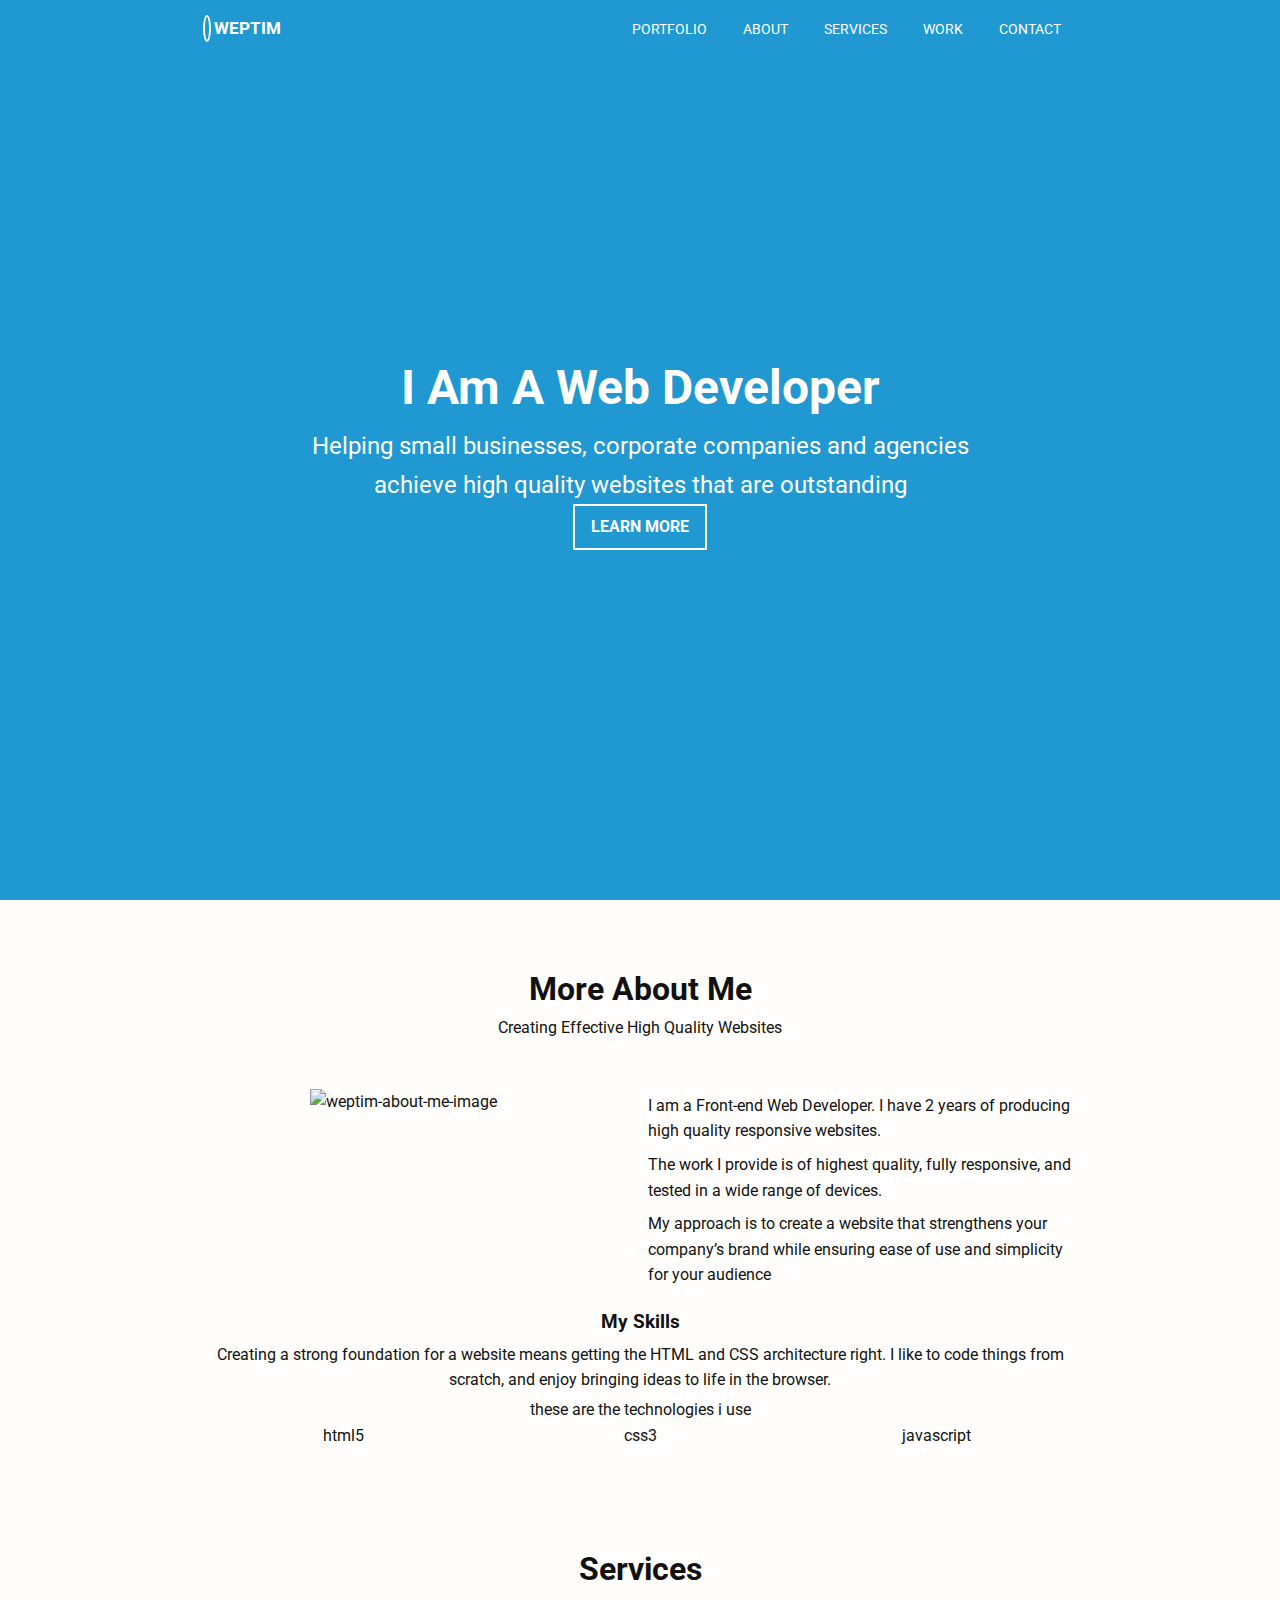
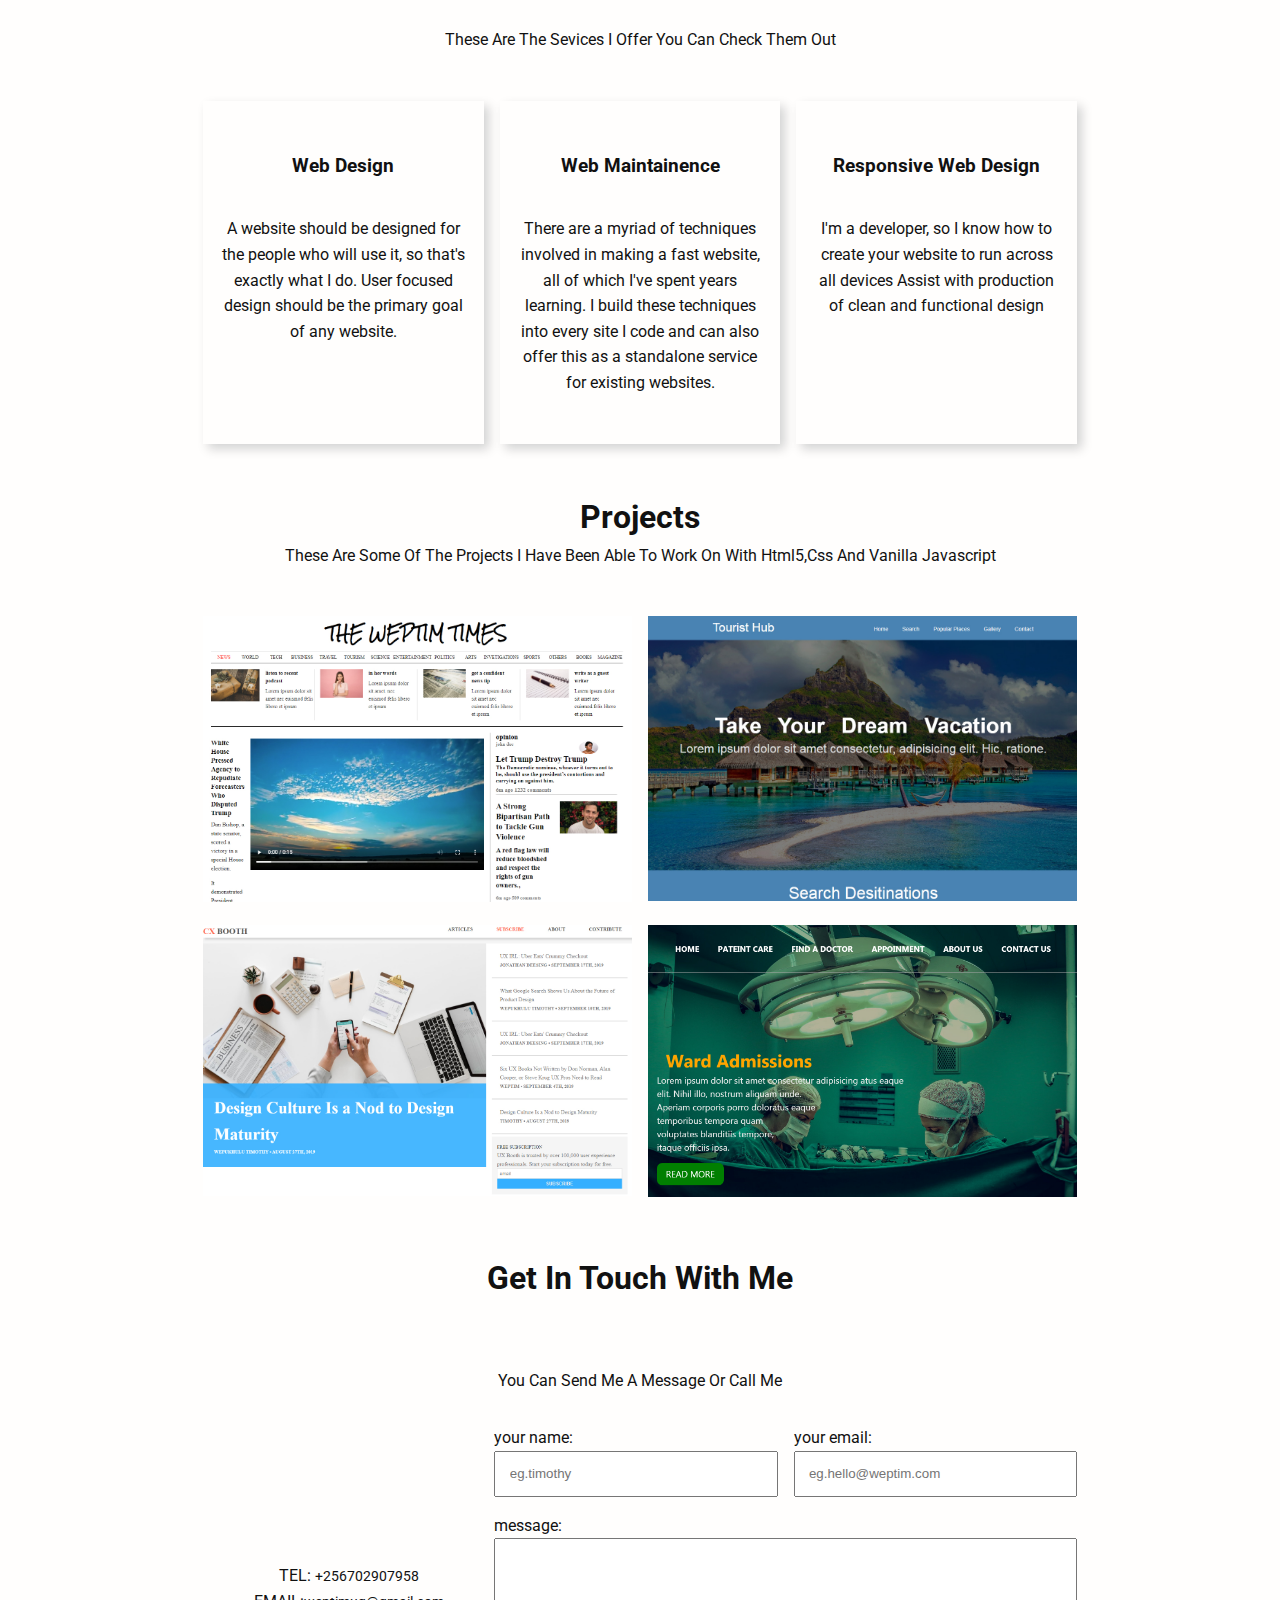
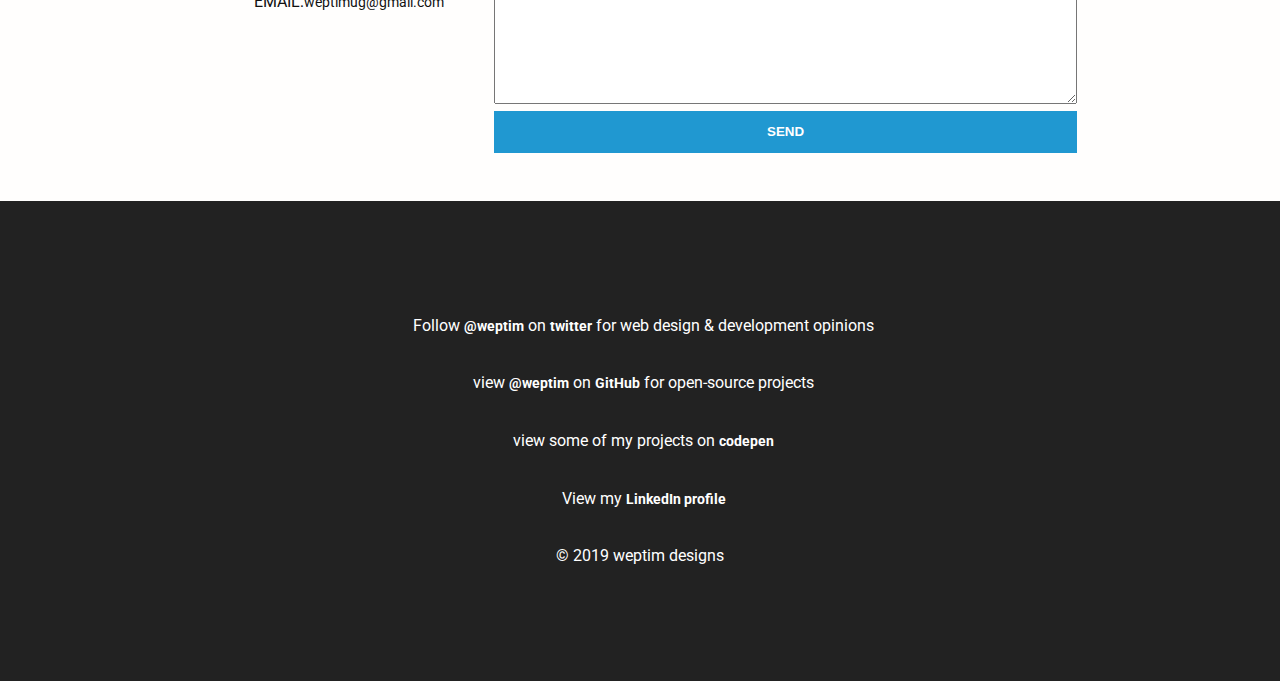
==== index.html @ dc194ba0 "Update index.html" ====
<!DOCTYPE html>
<html lang="en">
<head>
 <title>portfolio | weptim-Web Developer</title>
  <meta name="description" content="weptim is here to make your business grow by building for you an effective website"/>
  <meta name="keywords" content="frontend web developer,web design,web maintainence,responsive design,web designer in mbale"/>
  <meta charset="utf-8">
  <meta name="viewport" content="width=device-width, initial-scale=1, shrink-to-fit=no">
  <meta http-equiv="X-UA-Compatible" content="IE=edge"/>
<!-- font awesome -->
 <script src="https://kit.fontawesome.com/bcb93d6703.js" crossorigin="anonymous"></script>
<!-- css -->
<link rel="stylesheet" type="text/css" href="./css/style.css">
<!-- google fonts -->
<link href="https://fonts.googleapis.com/css?family=Poppins|Roboto&display=swap" rel="stylesheet">
<!-- favicon -->
	<link rel="shortcut icon" type="image/x-icon" href="/favicon.ico">
</head>
<body>
   <!-- navbar-->
<nav id="navbar">
	<div class="container">
<div class="logo">
	<a href="#showcase">
<h3><span class="logo-image"><i class="fas fa-code"></i></span><span class="h3">weptim</span></h3>
</a>
</div>
<span class="drop-down-menu" id="js-toggle-menu">
   <i class="fas fa-bars"></i>
</span>
<ul class="menu-list">
<li><a href="#showcase">portfolio</a></li>
<li><a href="#about">about</a></li>
<li><a href="#services">services</a></li>
<li><a href="#work">work</a></li>
<li><a href="#contact">contact</a></li>
</ul>
</div>
</nav>
<!-- header -->
<header id="showcase">
<h3>I Am A Web Developer</h3>
<p>Helping small businesses, corporate companies and agencies</p>
<p> achieve high quality websites that are outstanding</p>
<a href="#about" class="learn-more-btn btn">learn more</a>
</header>
<!-- about -->
<section id="about">
	<div class="container">
<div class="bleed title">
<h3> more about me </h3>
<p>creating effective high quality websites</p>
</div>
<article>
<img src="./images/testone.jpg" alt="weptim-about-me-image">
</article>
<article class="about-me-introduction">
<p class="lead"> I am a Front-end Web Developer. I have 2 years of producing high quality responsive websites.</p>
<p class="lead">The work I provide is of highest quality, fully responsive, and tested in a wide range of devices.</p>
<p class="lead">My approach is to create a website that strengthens your company’s brand while ensuring ease of use and simplicity for your audience</p>
</article>
<article class="about-me-skills-bleed bleed">
<h3>My Skills</h3>
<p class="lead">Creating a strong foundation for a website means getting the HTML and CSS architecture right. I like to code things from scratch, and enjoy bringing ideas to life in the browser.</p>
	<p>these are the technologies i use</p>
<div class="what-i-use">
		<div>
			<p>html5</p>
<i class="fab fa-html5 fa-2x" style="color:orange;"></i>
		</div>
		<div>
			<p>css3</p>
			<i class="fab fa-css3 fa-2x" style="color:#2098d1;"></i>
		</div>
		<div>
			<p>javascript</p>
			<i class="fab fa-js-square fa-2x" style="color:#F0DB4F;"></i>
		</div>	
</div>
	</article>
	</div>
</section>
<!-- services -->
<section id="services">
	<div class="container">
		<div class="bleed title">
<h3 class="bleed title">services</h3>
<p>these are the sevices i offer you can check them out</p>
</div>
<article class="webdesign">
<h3>web design</h3>
<i class="fas fa-desktop fa-5x icon"></i>
<div class="desc">
A website should be designed for the people who will use it, so that's exactly what I do. User focused design should be the primary goal of any website.
</div>
</article>
<article class="web-maintainence">
<h3>web maintainence</h3>
<i class="fas fa-edit fa-5x icon"></i>
<div class="desc"> There are a myriad of techniques involved in making a fast website, all of which I've spent years learning. I build these techniques into every site I code and can also offer this as a standalone service for existing websites.
</div>
</article>
<article class="responsive web design">
<h3>responsive web design</h3>
<i class="fas fa-mobile-alt fa-5x icon"></i>
<div class="desc">
I'm a developer, so I know how to create your website to run across all devices
Assist with production of clean and functional design
</div>
</article>
	</div>
</section>
<!-- projects -->
<section id="work">
	<div class="container">
		<div class="bleed title">
<h3>projects</h3>
<p>these are some of the projects i have been able to work on with html5,css and vanilla javascript</p>
</div>
<!-- project one -->
<article class="project-one">
<a href="https://codepen.io/weptim/full/mdbBEVB" target="_blank">
<img src="./images/projectthree.jpg" alt="project-one-image">
</a>
</article>
<!-- project two -->
<article class="project-two">
<a href="https://codepen.io/weptim/full/eQOyVN" target="_blank">
<img src="./images/projectwo.jpg" alt="project-two-image">
</a>
</article>
<!-- project three -->
<article class="project-three">
<a href="https://codepen.io/weptim/full/aboXvxz" target="_blank">
<img src="./images/projectfour.jpg" alt="project-one-image">
</a>
</article>
<!-- project four -->
<article class="project-four">
<a href="https://codepen.io/weptim/full/QZRZGM" target="_blank">
<img src="./images/project-image.jpg" alt="project-four-image">
</a>
</article>
	</div>
</section>
<!-- conact -->
<section id="contact">
	<div class="container">
<div class="contact-content bleed title">
<h3 class="title">get in touch with me</h3>
<p>you can send me a message or call me </p>
</div>
<div class="flex-in-the-middle">
	<div>
		<span><i class="fas fa-phone fa-2x"></i></span>
	<p>TEL: <a href="tel:+256702907958">+256702907958</a></p>
</div>
<div>
	<span><i class="far fa-envelope fa-2x"></i></span>
	<p>EMAIL:<a href="mailto:weptimug@gmail.com">weptimug@gmail.com</a></p>
</div>
	</div>
<form id="contact-form" action="POST" data-netlify="true">
	<div>
<label>your name:</label>
<input type="text" class="username" name="username" placeholder="eg.timothy" required>
</div>
<div>
<label>your email:</label>
<input type="email" class="useremail" name="email" placeholder="eg.hello@weptim.com" required>
</div>
<div class="bleed">
<label>message:</label>
<textarea name="message" id="msg" required></textarea>
	<p class="validateMsg"></p>
<input type="submit" value="send" class="btn">
</div>
</form>
	</div>
</section>
<!-- footer -->
<footer id="main-footer">
	<div class="container">

<div>
	<p><span> <a href="https://twitter.com/weptim" class="links" target="blank"><i class="fab fa-twitter fa-1x" style="margin-right:0.5em"></i></a></span>Follow <a href="https://twitter.com/weptim" class="links" target="blank">@weptim</a> on  <a href="https://twitter.com/weptim" class="links" target="blank">twitter</a> for web design & development opinions</p>
</div>
<div>
	<p> <span><a href="https://github.com/weptim" target="blank"><i class="fab fa-github fa-1x" style="margin-right:0.5em"></i></a></span>view <a href="https://github.com/weptim" target="blank">@weptim</a> on <a href="https://github.com/weptim" target="blank">GitHub</a> for open-source projects</p>
</div>
<div>
<p><span><a href="https://codepen.io/weptim" target="blank" class="links"><i class="	fab fa-codepen fa-1x" style="margin-right:0.5em"></i></a></span>view some of my projects on <a href="https://codepen.io/weptim" target="blank" class="links">codepen</a></p>
</div>
<div>
	<p><span><a href="https://ug.linkedin.com/in/wepukhulu-timothy-570289153" target="blank"><i class="fab fa-linkedin fa-1x" style="margin-right:0.5em"></i></a></span>View my <a href="https://ug.linkedin.com/in/wepukhulu-timothy-570289153" target="blank">LinkedIn profile</a></p>
</div>
<div class="copy-right">
	<p>&copy; 2019 weptim designs</p>
</div>

</div>
</footer>
<!-- javascript -->
<script>
	let showMenu = document.querySelector("#js-toggle-menu");
showMenu.addEventListener("click", runEvent);
function runEvent(){
	var menu = document.querySelector(".menu-list");
if (menu.style.display === "block") {
	menu.style.display = "none";
}else {
menu.style.display = "block";	
}
}
	//form 
	var form = document.querySelector("#contact-form");
	form.addEventListener("submit", validateForm);
	function validateForm(e){
		e.preventDefault;
		var name = document.querySelector(".username").value;
		var email = document.querySelector(".useremail").value;
		var msg = document.querySelector("#msg").value;
		var validateMsg = document.querySelector(".validateMsg");
		validateMsg.style.color = "red";
		if(name === "" || email === ""){
			validateMsg.textContent = "you can't leave this blank";
			return false;
		}else {
			validateMsg.style.display = "none";
			return true;
		}
	}
</script>
</body>
</html>
---- css/style.css ----
* {
margin:0;
padding:0;
box-sizing:border-box;
}
html {
	scroll-behavior: smooth;
}
body {
	color: #111;
	background-color: #FFFEFD;
	line-height: 1.6;
font-family: 'Roboto', sans-serif;
font-size:1em;
}
#navbar {
background:#2098d1;
color:#fff;
position: fixed;
width: 100%;
z-index: 1;
padding:1em;
overflow:hidden;
}
img {
	width: 100%;
	height: auto;
}
.lead {
	padding:0.25em 0em;
}
#about img {
display:block;
width:50%;
margin:auto;
}
ul {
list-style-type:none;
margin:0;
padding:0;
}
#navbar ul li a {
	color: #fff;
	text-transform: uppercase;
}
.learn-more-btn:hover {
	background:#f4f4f4;
	border:none;
	color:#111;
}
.about-me-skills-bleed{
	text-align:center;
}
.what-i-use {
		display: grid;
		grid-template-columns: 1fr 1fr 1fr;
		grid-gap: 1em 1em;
		text-align: center;
	}
.btn {
	background:#2098d1;
	color: #fff;
	display: inline-block;
	padding: 0.5em 1em;
}
.logo {
	cursor: pointer;
}
.logo a{
	color: #fff;
}
.flex-in-the-middle {
	display: flex;
	flex-direction: column;
	justify-content: center;
	align-items: center;
	text-align: center;
}
.logo .h3{
	font-size: 1em;
	text-transform: uppercase;
}
.bleed {
grid-column:1/-1;

}
.title {
	text-align: center;
	padding-bottom: 2em;
}
.title h3 {
	font-size: 2em;
	text-transform: capitalize;
}
input:focus {
	border:none;
	background:#eee;
}
textarea:focus {
	border:none;
	background:#eee;
}
.title p {
	font-size: 1em;
	text-transform: capitalize;
}
.logo-image {
border: 2px solid #fff;
padding: 2px;
border-radius: 50%;
margin-right: 3px;
}
a {
font-size: 0.89em;
color: #111;
text-decoration: none;

}
.drop-down-menu {
display:none;
position: absolute;
top:1em;
right: 1em;
cursor: pointer;
}
.menu-list {
	display: none;
	text-align: center; 
}
/* work */
#work {
	padding-top: 10em;
}
/* services */
#services article {
	box-shadow: 5px 5px 10px lightgrey;
	text-align:center;
	padding:2em 1em;
}
#services h3 {
text-transform:capitalize;
padding:1em 0;
}
.icon {
color:#2098d1;	
}
.desc {
padding:1em 0;		
}
/* contact */
#contact {
	padding:10em 0em;
}
#contact form {
	display: grid;
	grid-template-columns: 1fr 1fr;
	grid-gap: 1em 1em;
}
input {
width: 100%;
padding: 1em;
}
input:focus {
	outline: none;
}
textarea:focus {
	outline: none;
}
textarea {
	width: 100%;
	padding: 5em 0;
}
.btn {
	font-weight:bold;
	text-transform:uppercase;
	border: none;
}
/*showcase*/
#showcase {
	background:#2098d1;
	background-size:cover;
	background-position: center;
	background-repeat: no-repeat;
	width: 100%;
	height: 100vh;
	color: #fff;
	display: flex;
	flex-direction: column;
	justify-content: center;
	align-items: center;
}
/*about*/
#about {
	padding:4em 1em 1em 1em;
}
#about header {
	text-align: center;
}
.about-me-skills-bleed {
	grid-column: 1 / -1;
	padding:0;
}

#work .container{
display:grid;
grid-template-columns:1fr 1fr;
grid-gap:1em 1em;
}
	input[type="submit"]{
		padding: 1em 0;
		transition: 500ms background;
	}
	input[type="submit"]:hover{
		background: #03bafc;
	}
	/*footer */
	#main-footer a {
		color: #fff;
		font-weight: bold;
	}
#main-footer {
	background: #222;
	color: #fff;
	padding: 5em 1em;
	text-align:center;
}

	#main-footer h3 {
		text-transform: uppercase;
	}
	#main-footer div {
		padding: 1em 0;
	}
/*mobile devices*/
@media screen and (max-width:500px){
#work .container{
grid-template-columns:1fr;
}
.portfolio {
	text-align: center;
}
.portfolio p {
	display: none;
}
#contact form {
	grid-template-columns: 1fr;
}
.title h3{
	font-size: 1.5em;
}
#showcase .btn {
	margin: 1em 0;
}
	#showcase {
	background:#2098d1;
	background-size:cover;
	background-position: center;
	background-repeat: no-repeat;
	width: 100%;
	height: 100vh;
	color: #fff;
	display: flex;
	flex-direction: column;
	justify-content: center;
	align-items: center;
		
	}
}
@media screen and (max-width:320px){
	#showcase p {
		display:none;
	}	
}
/*tablets*/
@media screen and (max-width: 800px){
.menu-list {
display:none;
}
.drop-down-menu {
display:block;
}
/*mobile showcase */
#showcase {
height:50vh;
text-align: center;
}
#showcase .btn {
	border: 1px solid #fff;
}
/*mobile device about me */
}
#work {
grid-template-columns:1fr;
}
#work {
	padding:3em 1em 0em 1em;
}
/* services */
#services {
	padding:3em 1em 0em 1em;
}
#contact {
	padding:3em 1em 3em 1em;
}

/* desktop screens */
@media screen and (min-width:801px){
	#showcase h3 {
		font-size: 3em;
	}
	#showcase p {
		font-size: 1.5em;
	}
	.learn-more-btn {
		transition: background 500ms;
		font-size: 1em;
	text-transform: uppercase;
	border: 2px solid #fff;
	}		
	.container {
		max-width: 70%;
		margin:auto;
	}
	.logo {
		float:left;
	}
	.menu-list{
		float:right;
		display:block;
	}
	#about .container{	
		display:grid;
		grid-template-columns: 1fr 1fr;
		grid-gap: 1em;
		grid-column: 1 / -1;
	}
	.about-me-skills-bleed {
grid-column: 1 / -1;
	}

	#work .container {
		grid-template-columns: repeat(2,1fr);
	}
	.menu-list li {
		display: inline-block;
		padding:0em 1em;
	}
	#services .container {
		display:grid;
		grid-template-columns: repeat(3,1fr);
		grid-gap:1em 1em;
	}
	/* contact */
	#contact .container{
		display: grid;
		grid-template-columns: 1fr 2fr;
	}
	/* main-footer */
	
	
}
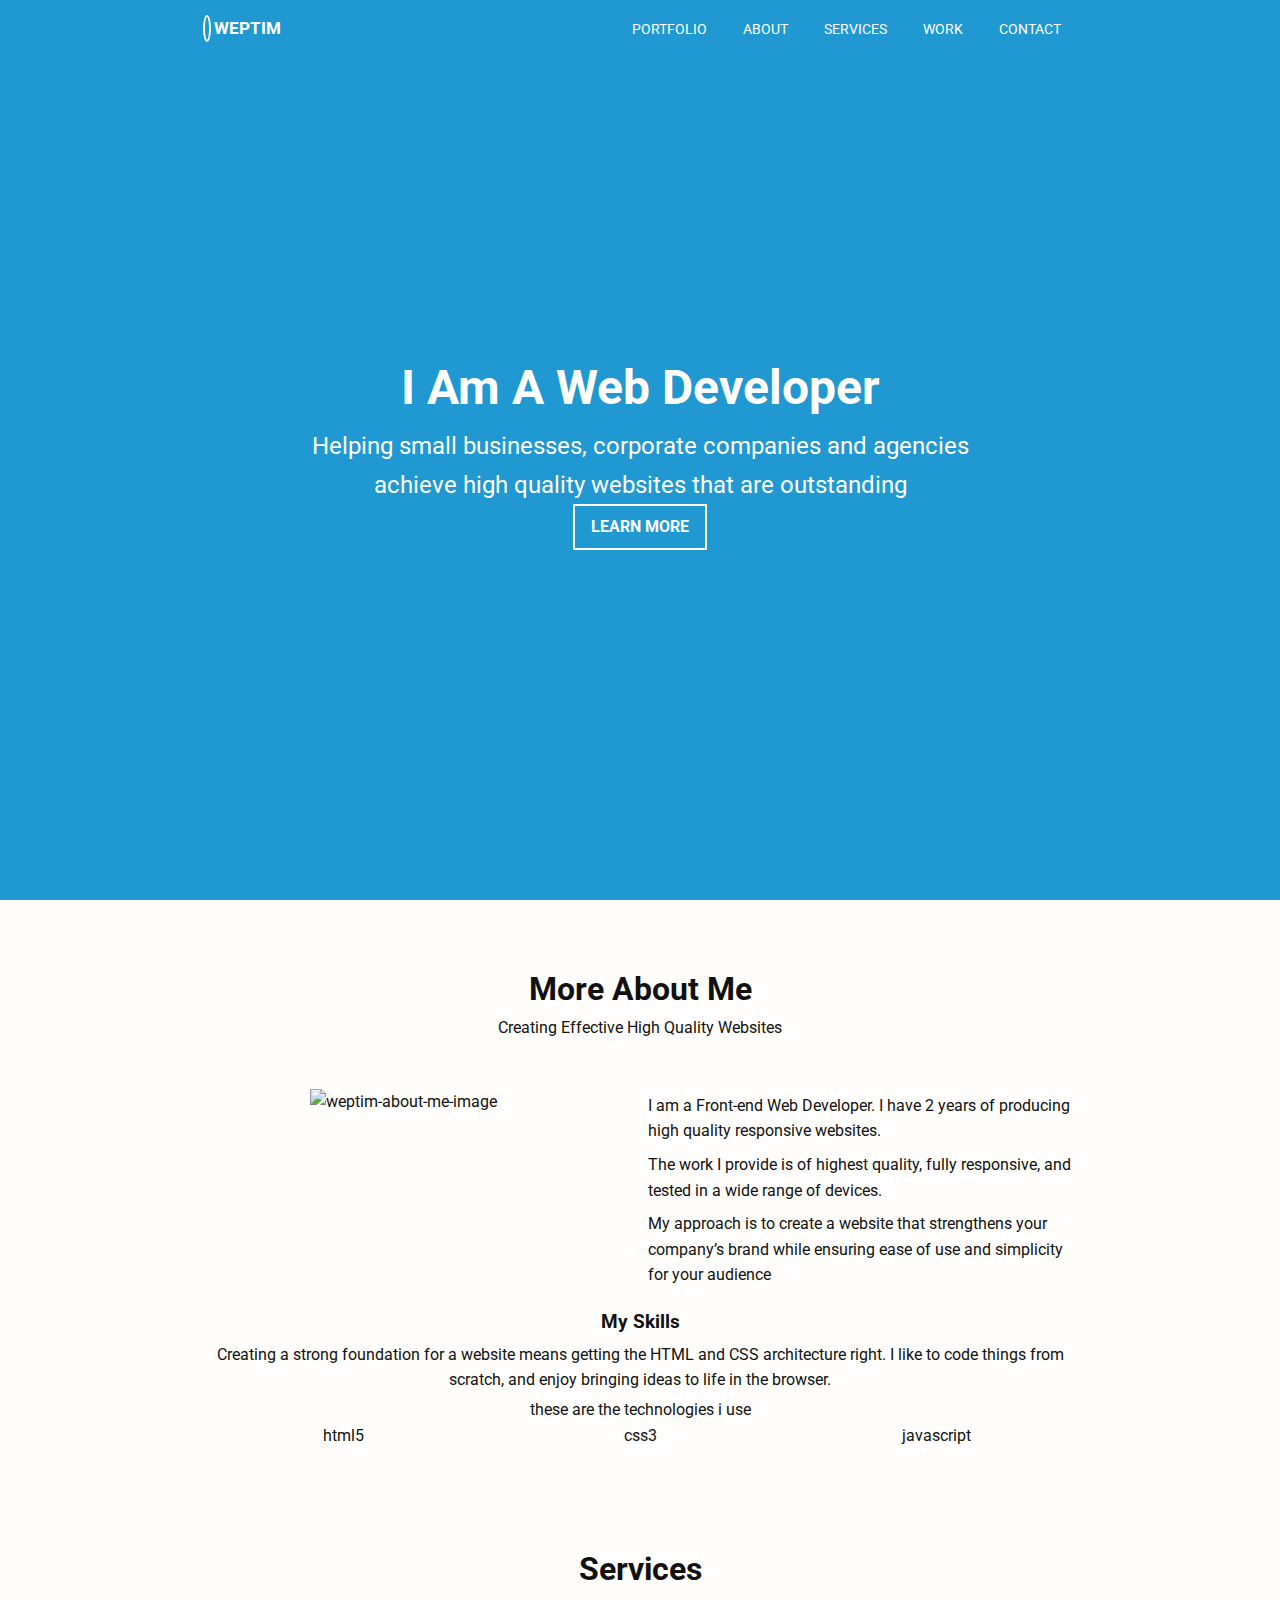
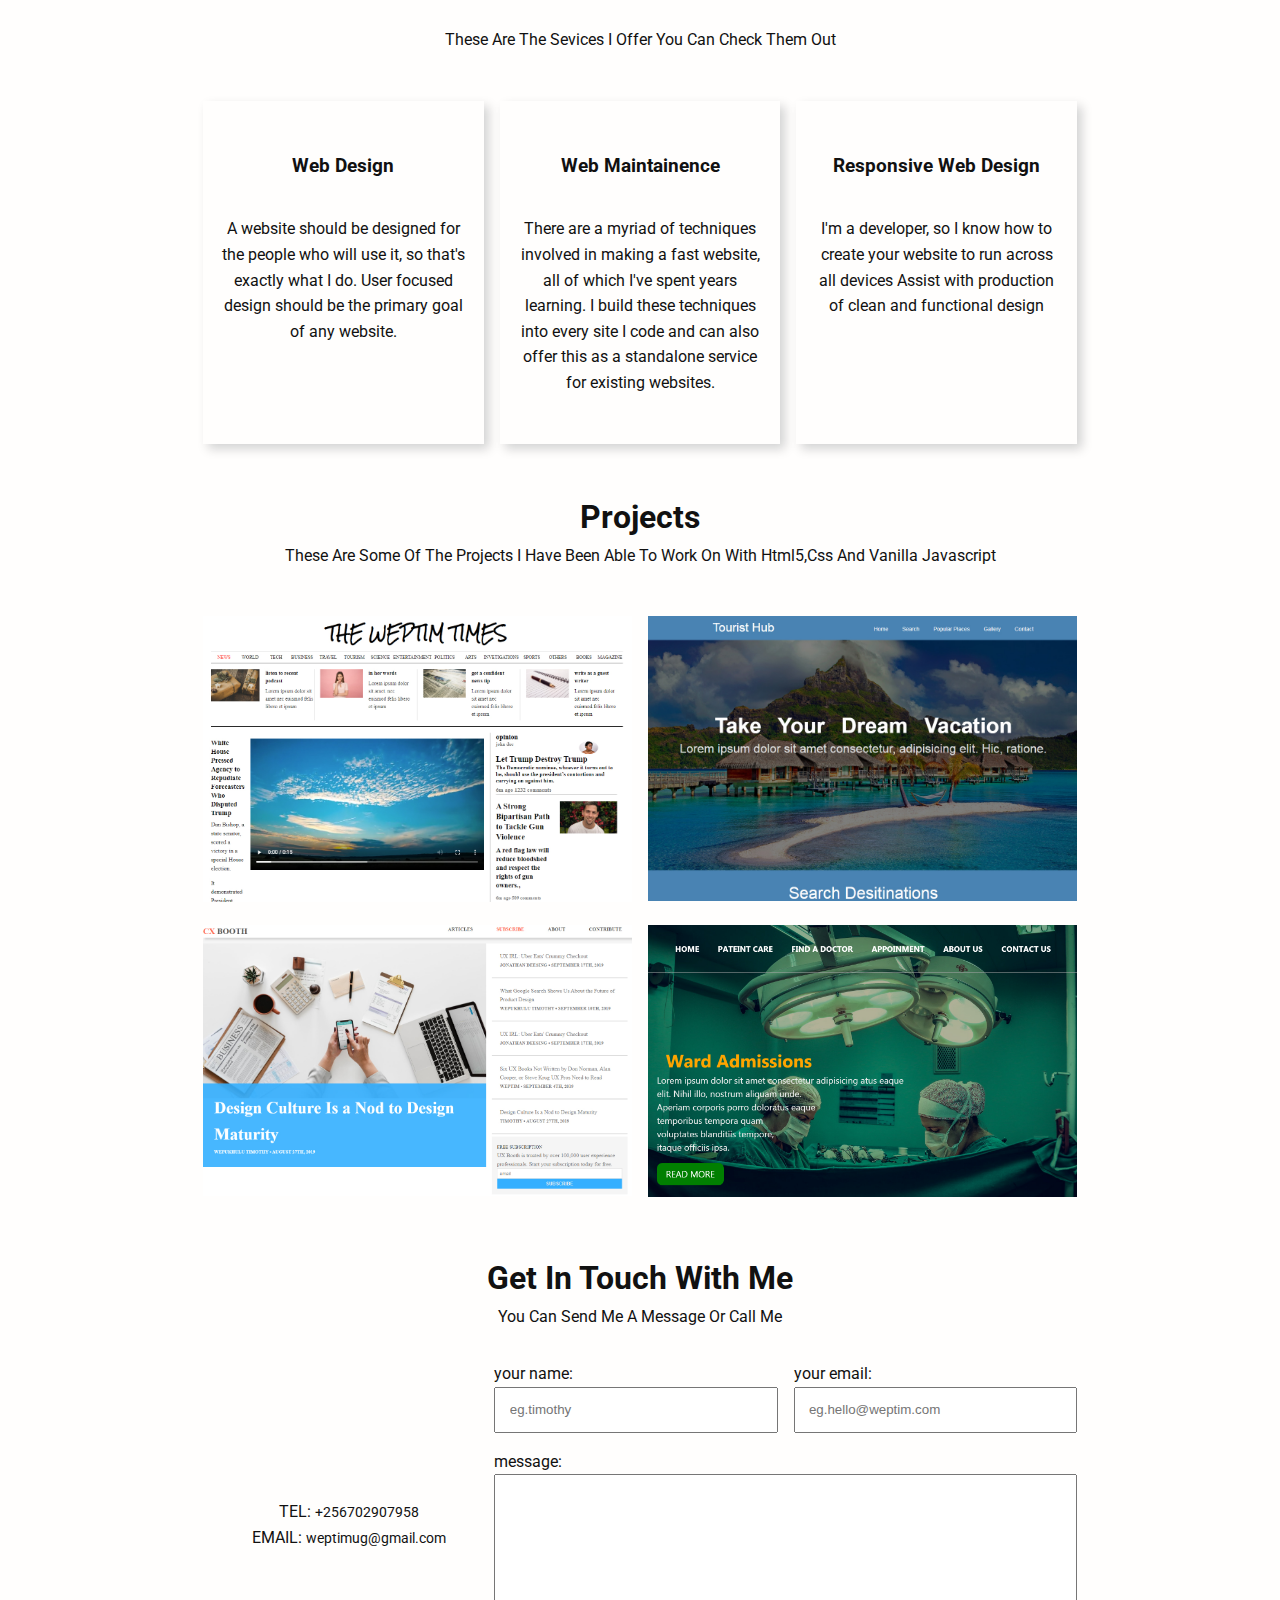
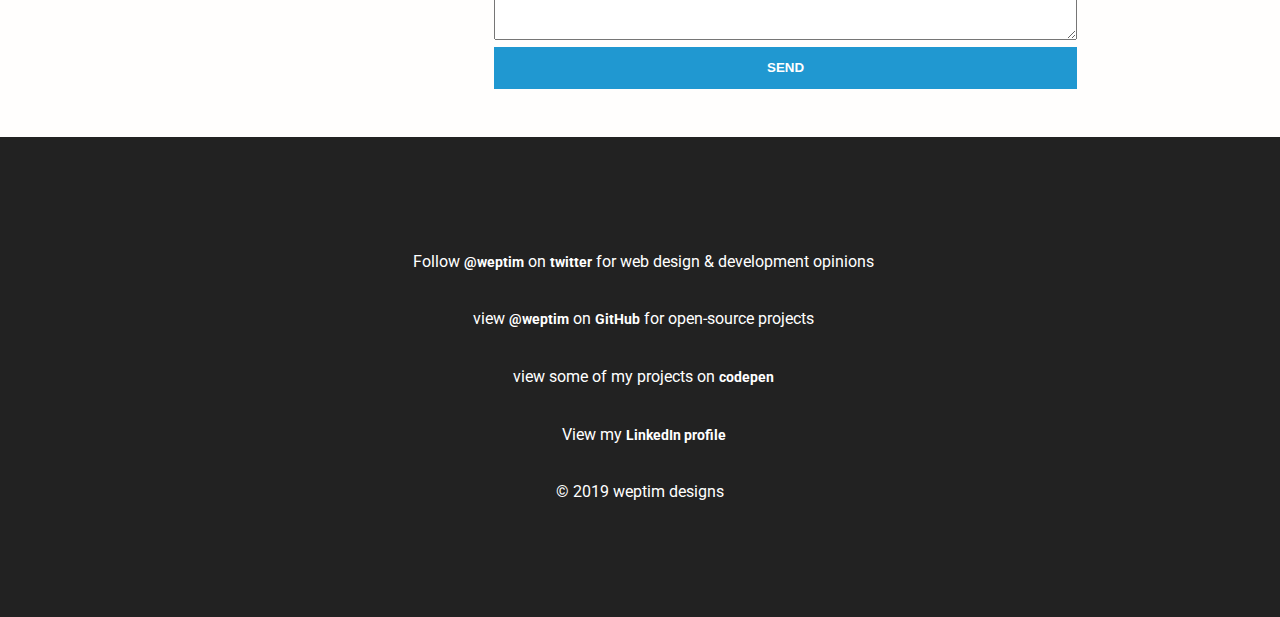
==== commit a4da4159: "Update index.html" ====
--- a/index.html
+++ b/index.html
@@ -1,10 +1,11 @@
 <!DOCTYPE html>
 <html lang="en">
 <head>
- <title>portfolio | weptim-Web Developer</title>
+ <title>portfolio | weptim Web Developer</title>
   <meta name="description" content="weptim is here to make your business grow by building for you an effective website"/>
   <meta name="keywords" content="frontend web developer,web design,web maintainence,responsive design,web designer in mbale"/>
   <meta charset="utf-8">
+	<meta name="author" content="wepukhulu timothy">
   <meta name="viewport" content="width=device-width, initial-scale=1, shrink-to-fit=no">
   <meta http-equiv="X-UA-Compatible" content="IE=edge"/>
 <!-- font awesome -->
@@ -84,7 +85,7 @@
 <section id="services">
 	<div class="container">
 		<div class="bleed title">
-<h3 class="bleed title">services</h3>
+<h3 class="bleed">services</h3>
 <p>these are the sevices i offer you can check them out</p>
 </div>
 <article class="webdesign">
@@ -147,7 +148,7 @@
 <section id="contact">
 	<div class="container">
 <div class="contact-content bleed title">
-<h3 class="title">get in touch with me</h3>
+<h3>get in touch with me</h3>
 <p>you can send me a message or call me </p>
 </div>
 <div class="flex-in-the-middle">
@@ -157,7 +158,7 @@
 </div>
 <div>
 	<span><i class="far fa-envelope fa-2x"></i></span>
-	<p>EMAIL:<a href="mailto:weptimug@gmail.com">weptimug@gmail.com</a></p>
+	<p>EMAIL: <a href="mailto:weptimug@gmail.com">weptimug@gmail.com</a></p>
 </div>
 	</div>
 <form id="contact-form" action="POST" data-netlify="true">
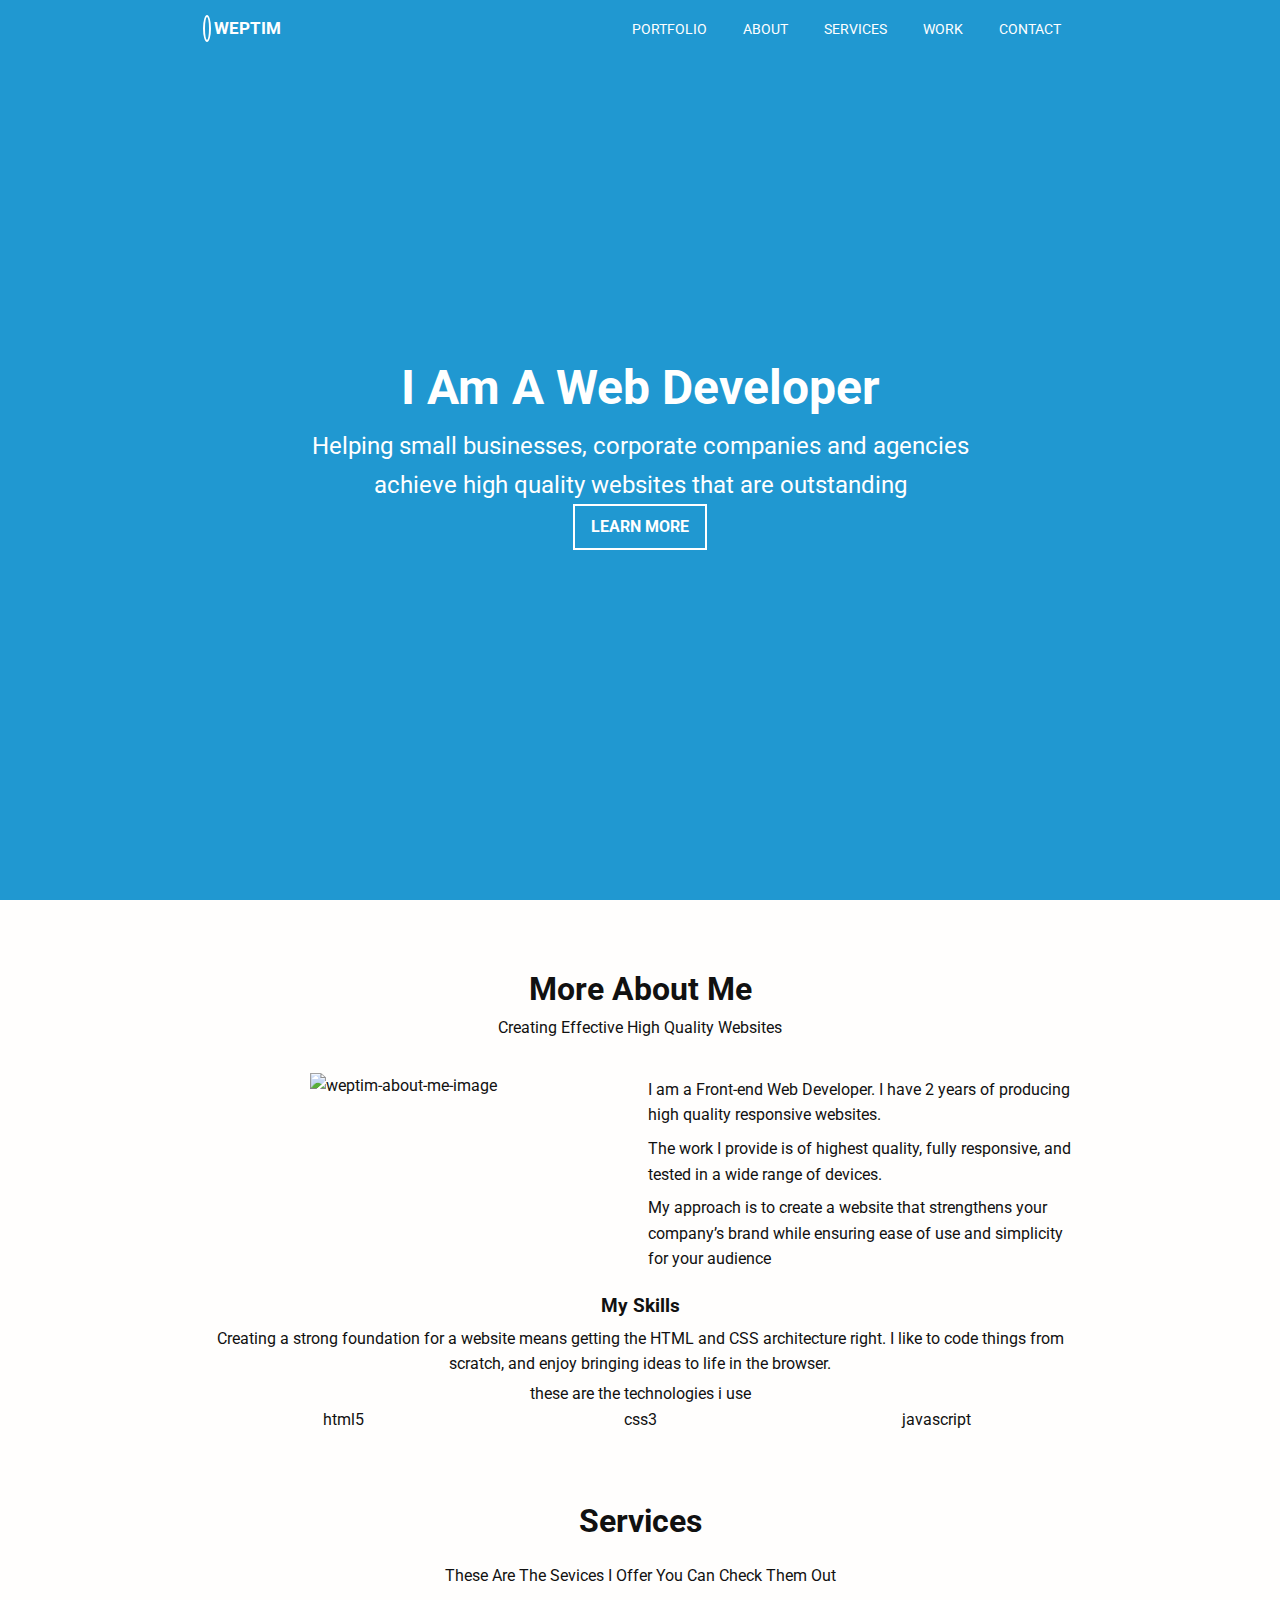
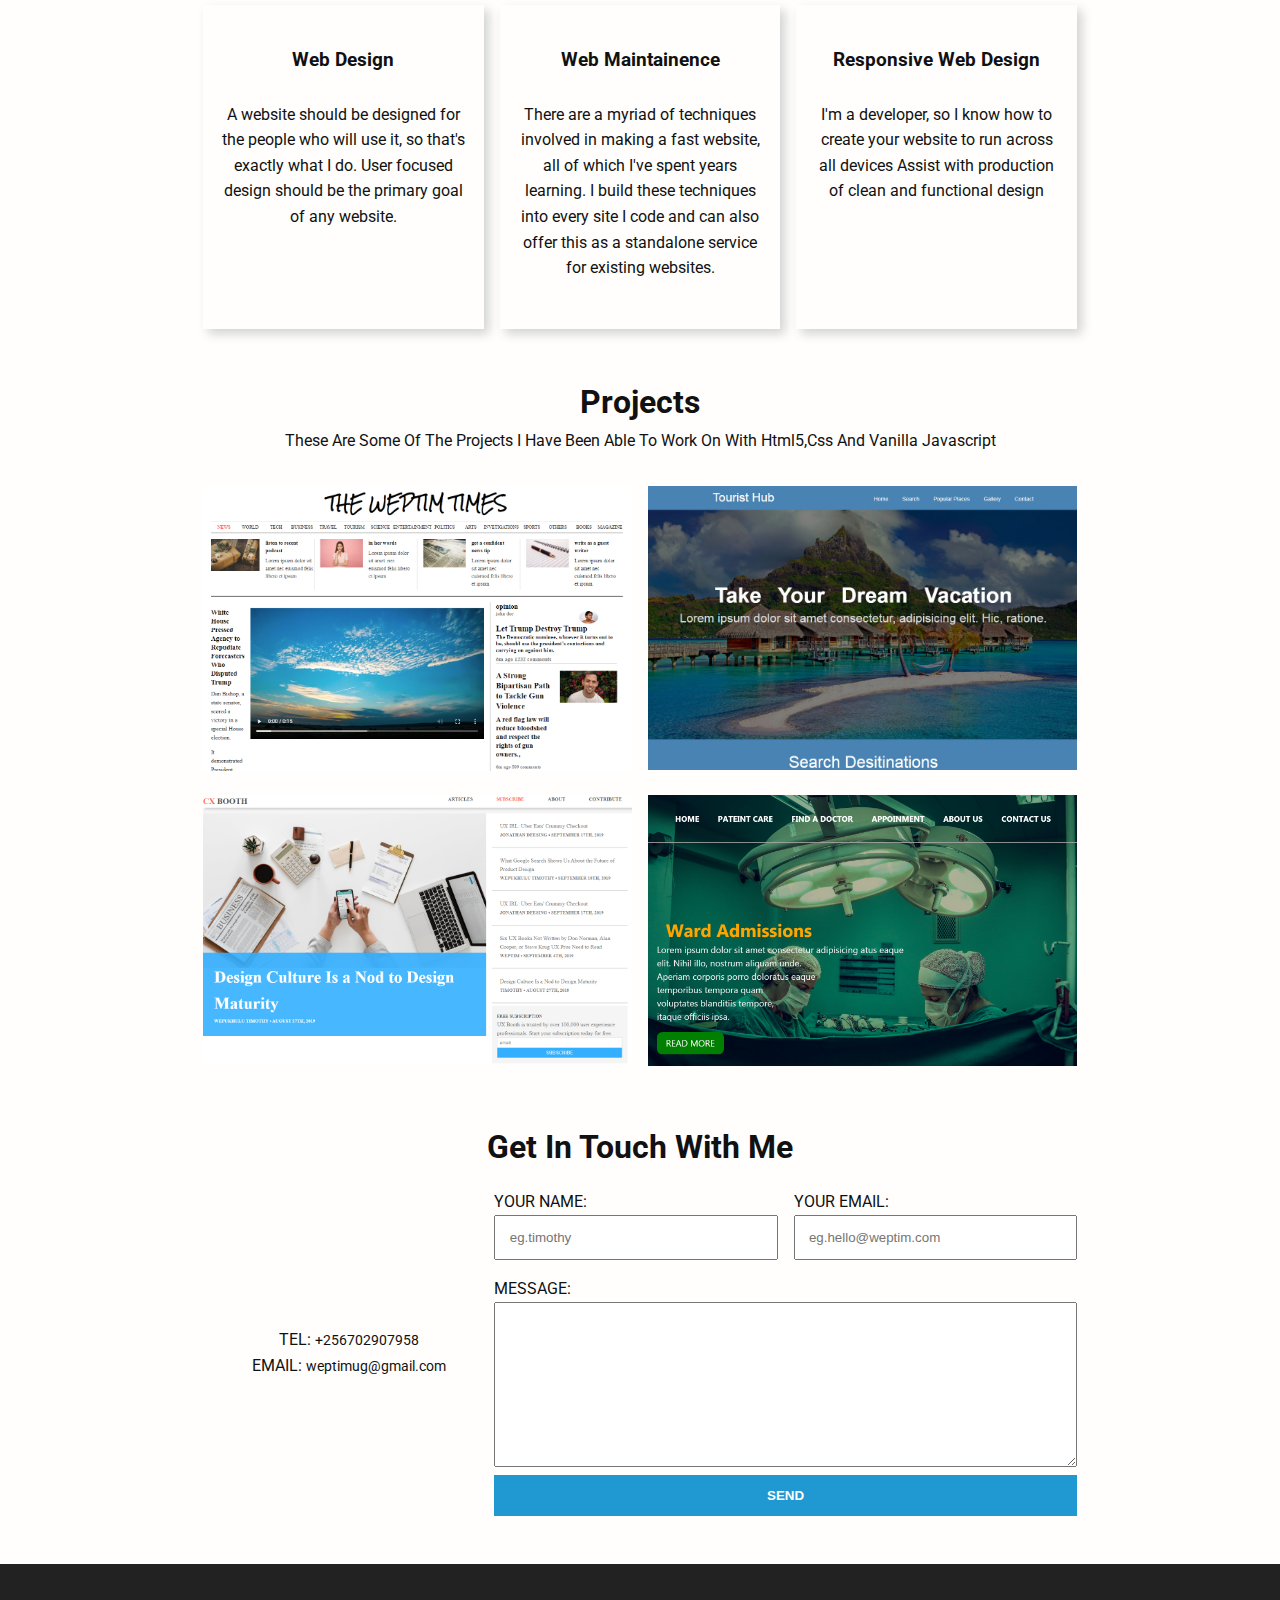
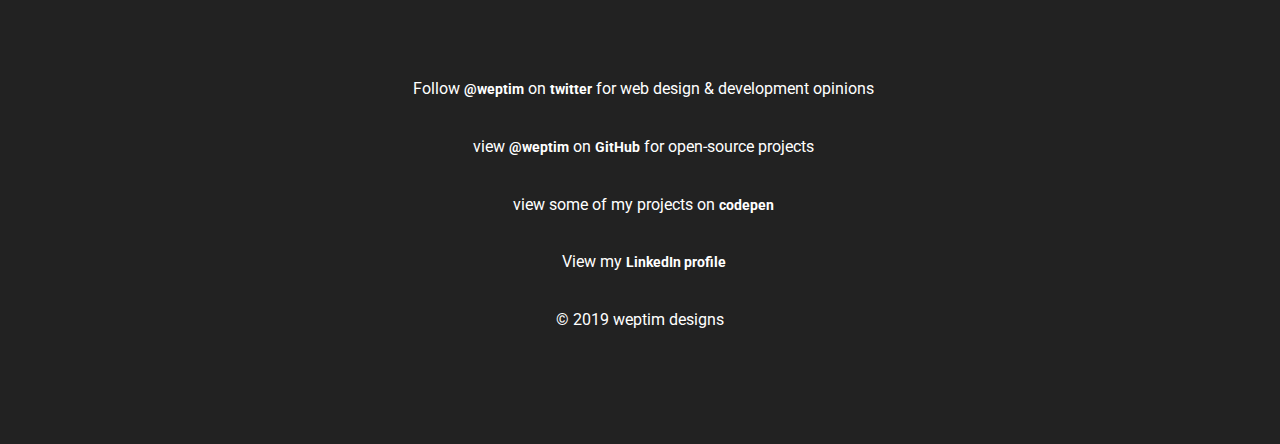
==== commit 1c74759d: "Update index.html" ====
--- a/index.html
+++ b/index.html
@@ -149,7 +149,6 @@
 	<div class="container">
 <div class="contact-content bleed title">
 <h3>get in touch with me</h3>
-<p>you can send me a message or call me </p>
 </div>
 <div class="flex-in-the-middle">
 	<div>
--- a/css/style.css
+++ b/css/style.css
@@ -86,7 +86,11 @@
 }
 .title {
 	text-align: center;
-	padding-bottom: 2em;
+	padding-bottom: 1em;
+}
+label {
+text-transform:uppercase;	
+	
 }
 .title h3 {
 	font-size: 2em;
@@ -137,9 +141,13 @@
 	text-align:center;
 	padding:2em 1em;
 }
+#services .title{
+padding:0;
+	margin:0;
+}
 #services h3 {
 text-transform:capitalize;
-padding:1em 0;
+padding:0.5em 0;
 }
 .icon {
 color:#2098d1;	
@@ -191,7 +199,10 @@
 }
 /*about*/
 #about {
-	padding:4em 1em 1em 1em;
+	padding-top:4em;
+	padding-bottom:0;
+	padding-right:1em;
+	padding-left:1em;
 }
 #about header {
 	text-align: center;
@@ -340,6 +351,7 @@
 
 	#work .container {
 		grid-template-columns: repeat(2,1fr);
+		grid-gap:1em 1em;
 	}
 	.menu-list li {
 		display: inline-block;
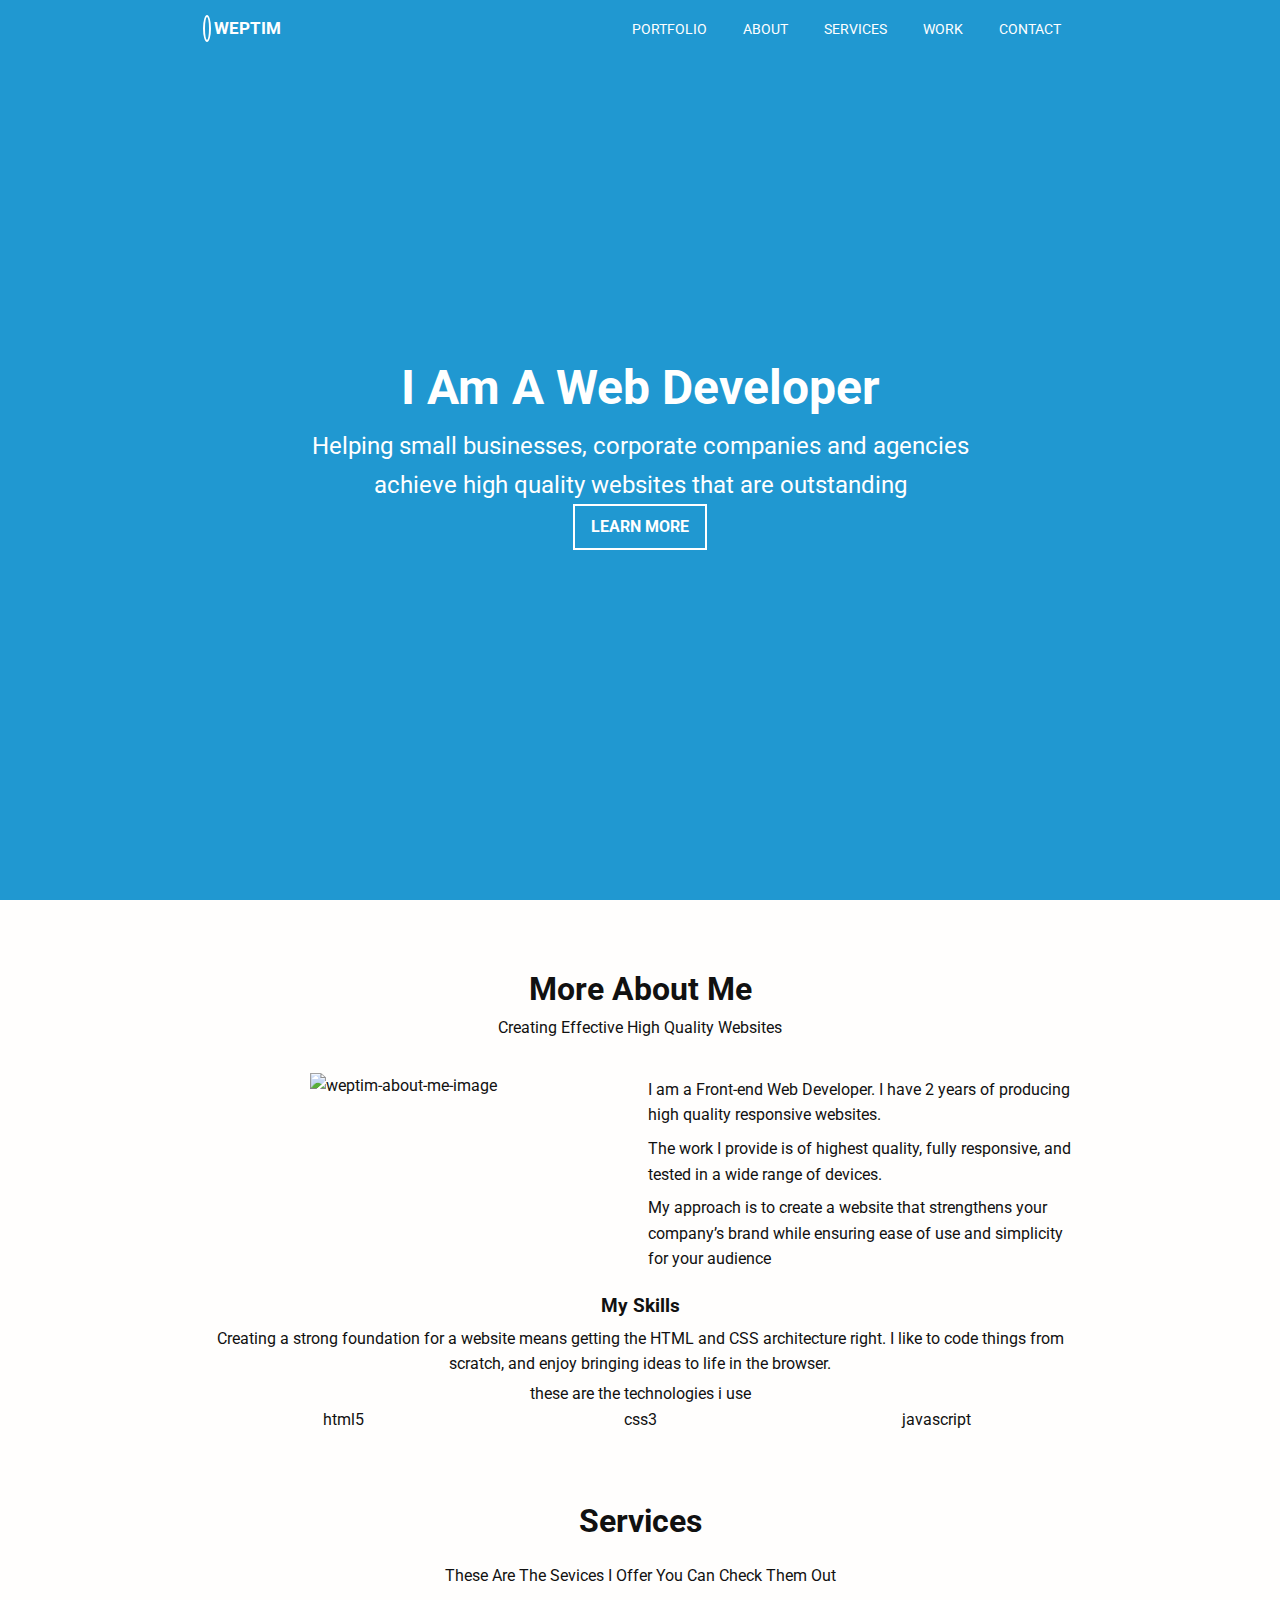
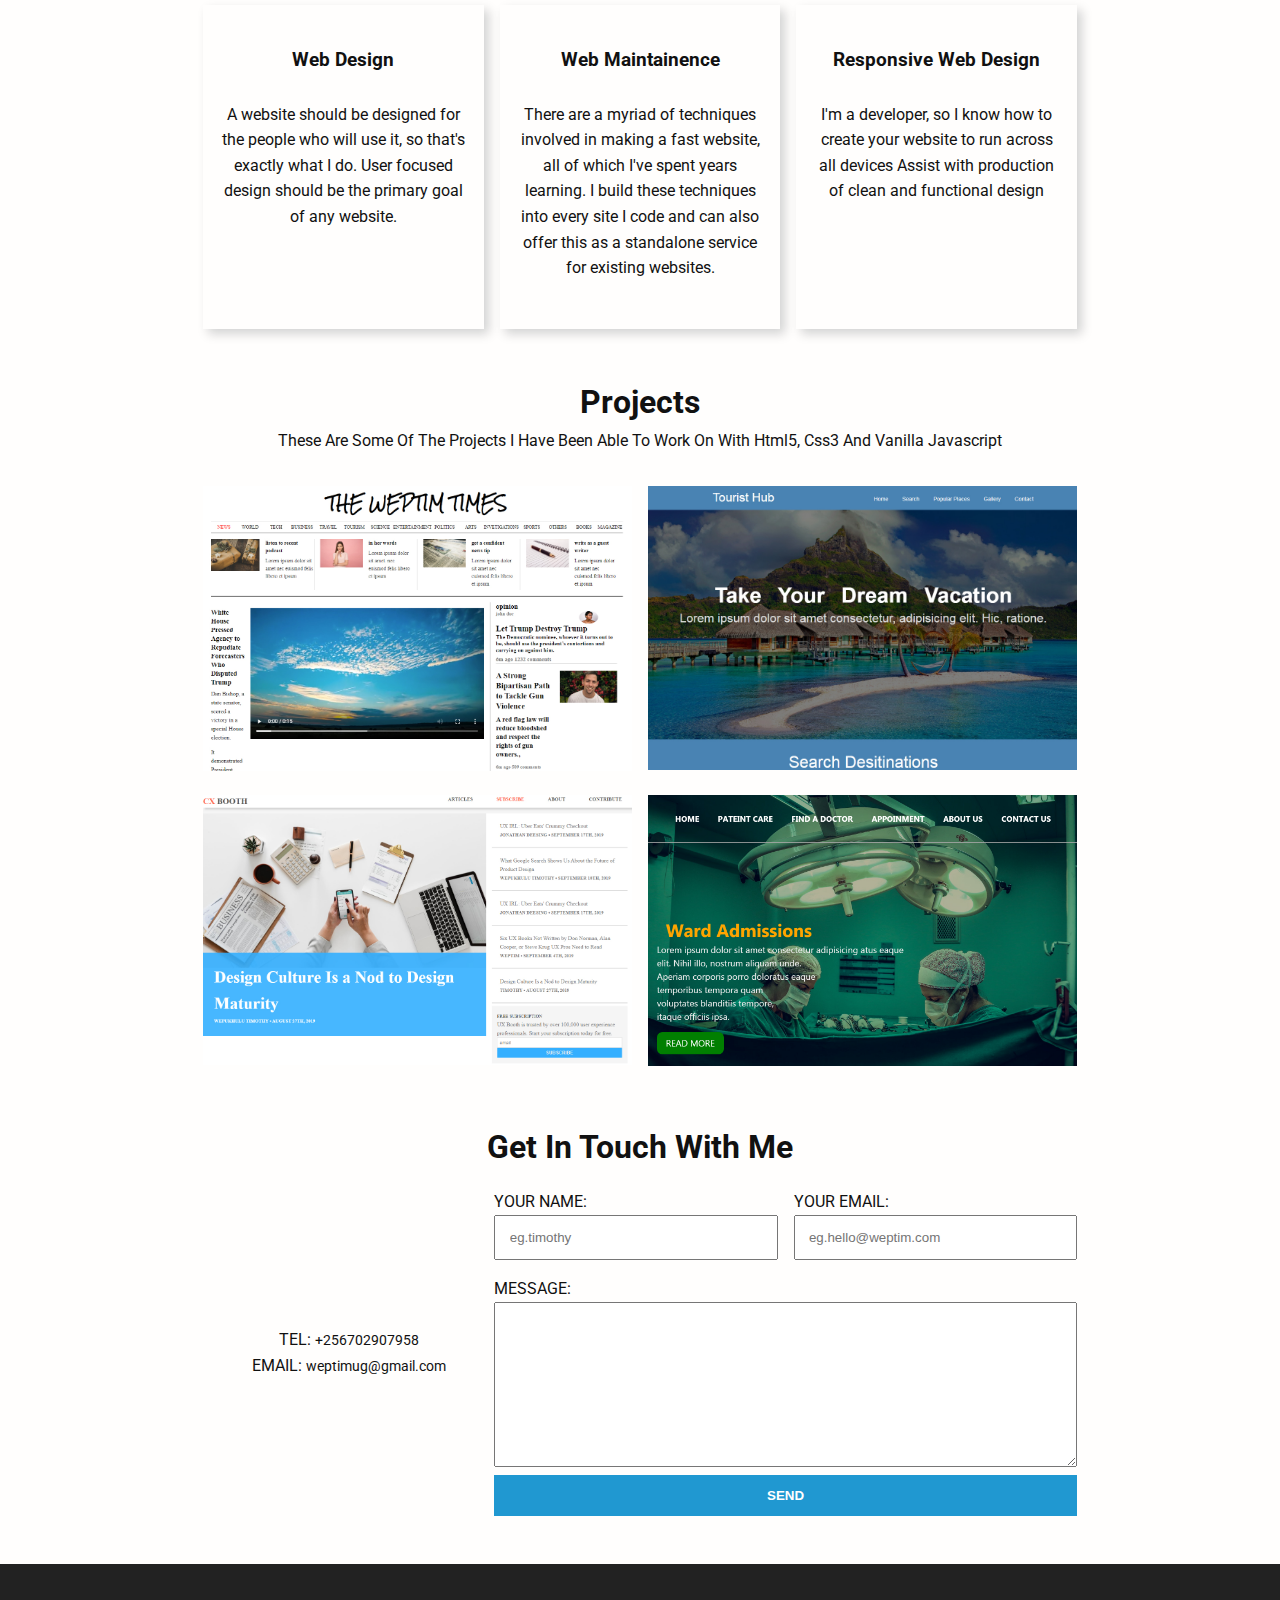
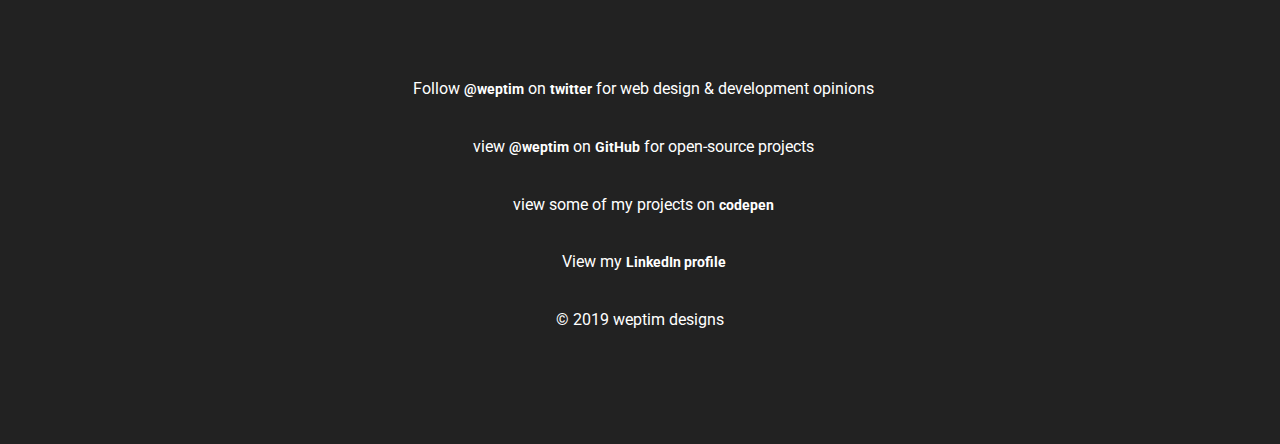
==== commit 6d41feea: "Update index.html" ====
--- a/index.html
+++ b/index.html
@@ -116,7 +116,7 @@
 	<div class="container">
 		<div class="bleed title">
 <h3>projects</h3>
-<p>these are some of the projects i have been able to work on with html5,css and vanilla javascript</p>
+<p>these are some of the projects i have been able to work on with html5, css3 and vanilla javascript</p>
 </div>
 <!-- project one -->
 <article class="project-one">
@@ -181,7 +181,6 @@
 <!-- footer -->
 <footer id="main-footer">
 	<div class="container">
-
 <div>
 	<p><span> <a href="https://twitter.com/weptim" class="links" target="blank"><i class="fab fa-twitter fa-1x" style="margin-right:0.5em"></i></a></span>Follow <a href="https://twitter.com/weptim" class="links" target="blank">@weptim</a> on  <a href="https://twitter.com/weptim" class="links" target="blank">twitter</a> for web design & development opinions</p>
 </div>
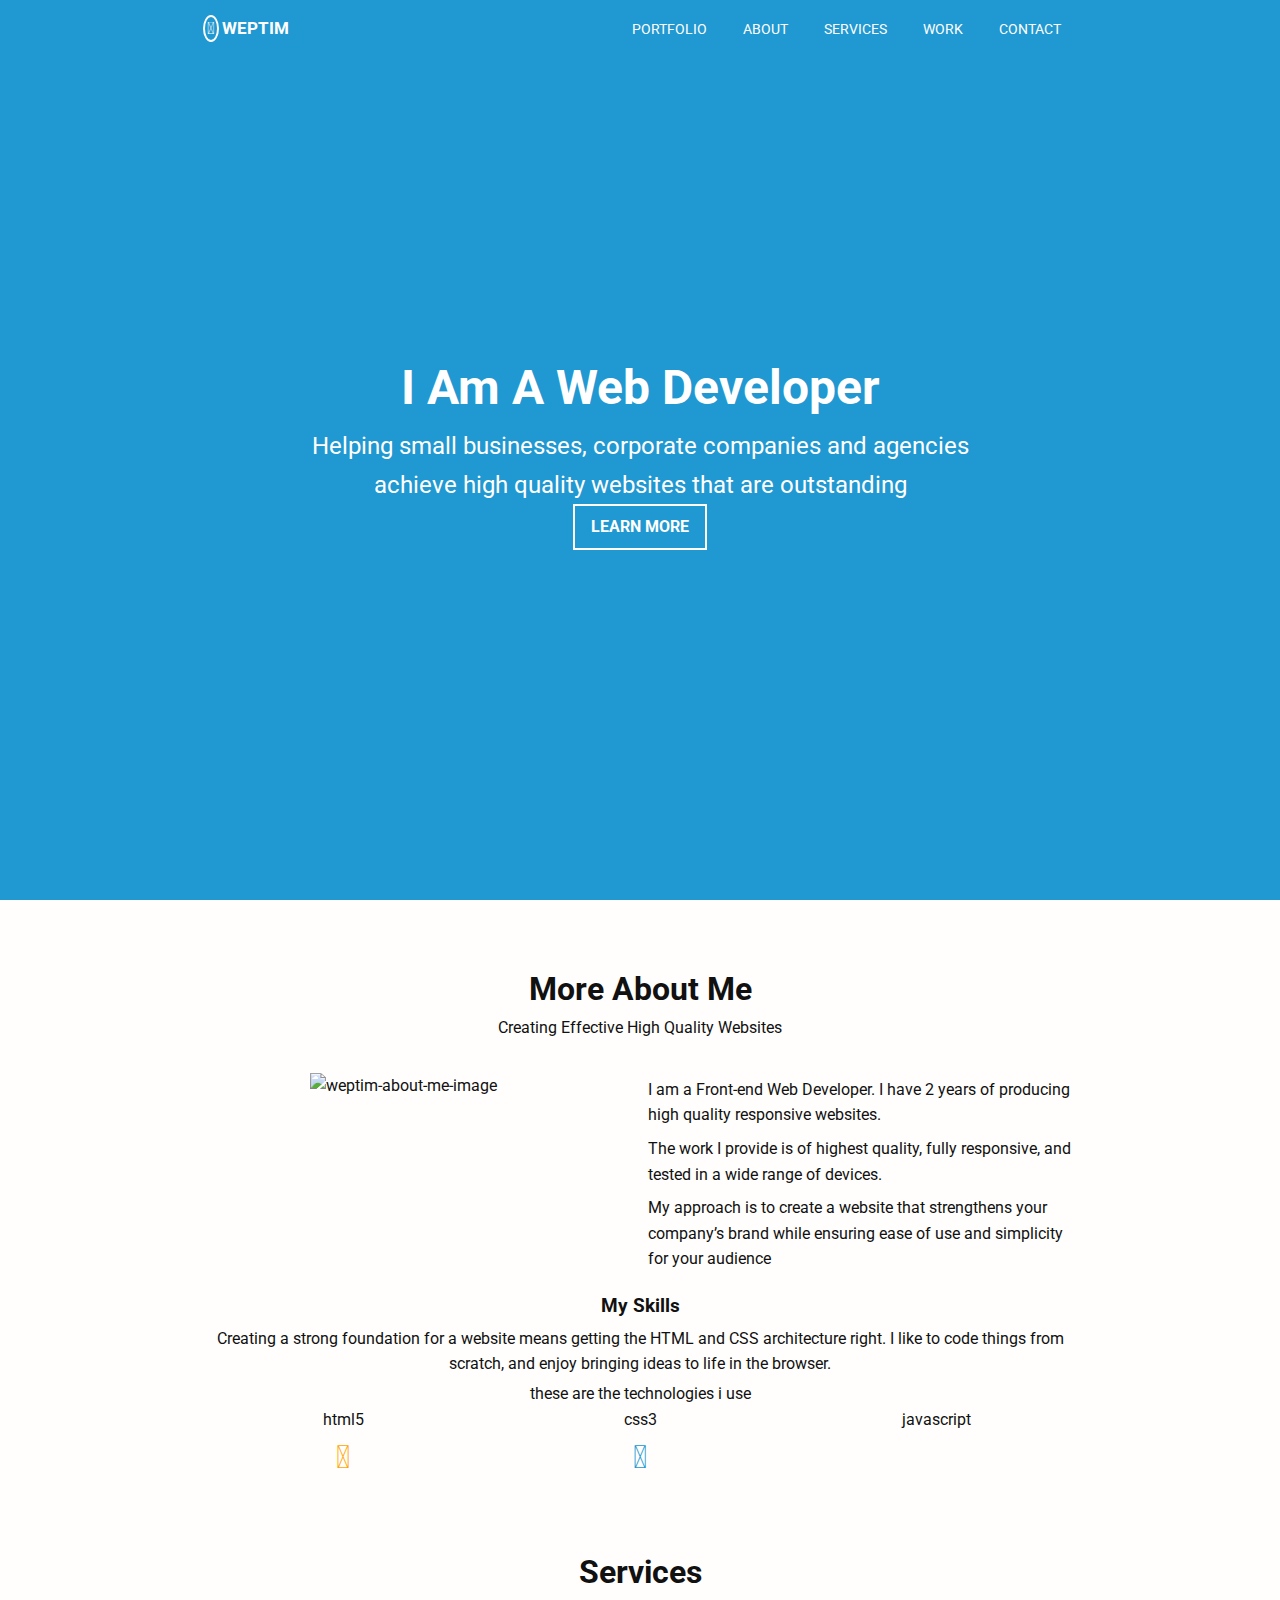
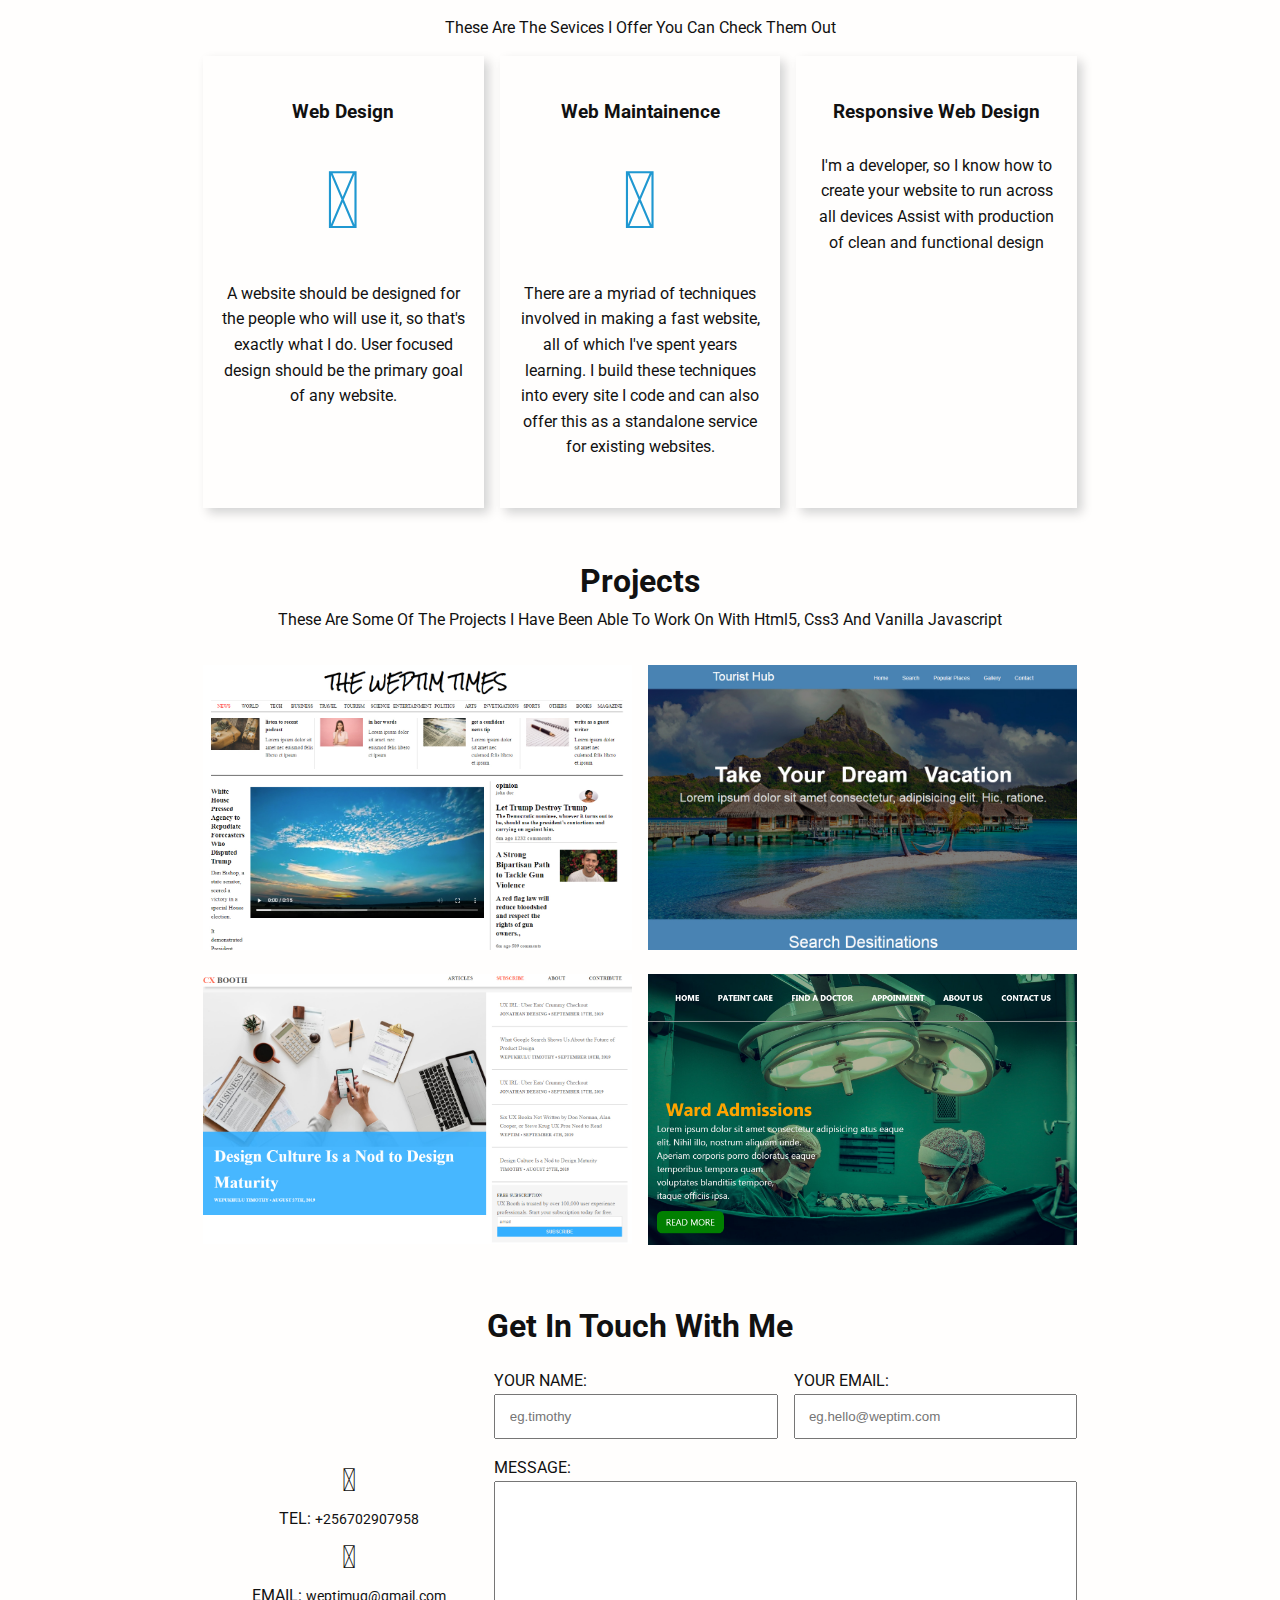
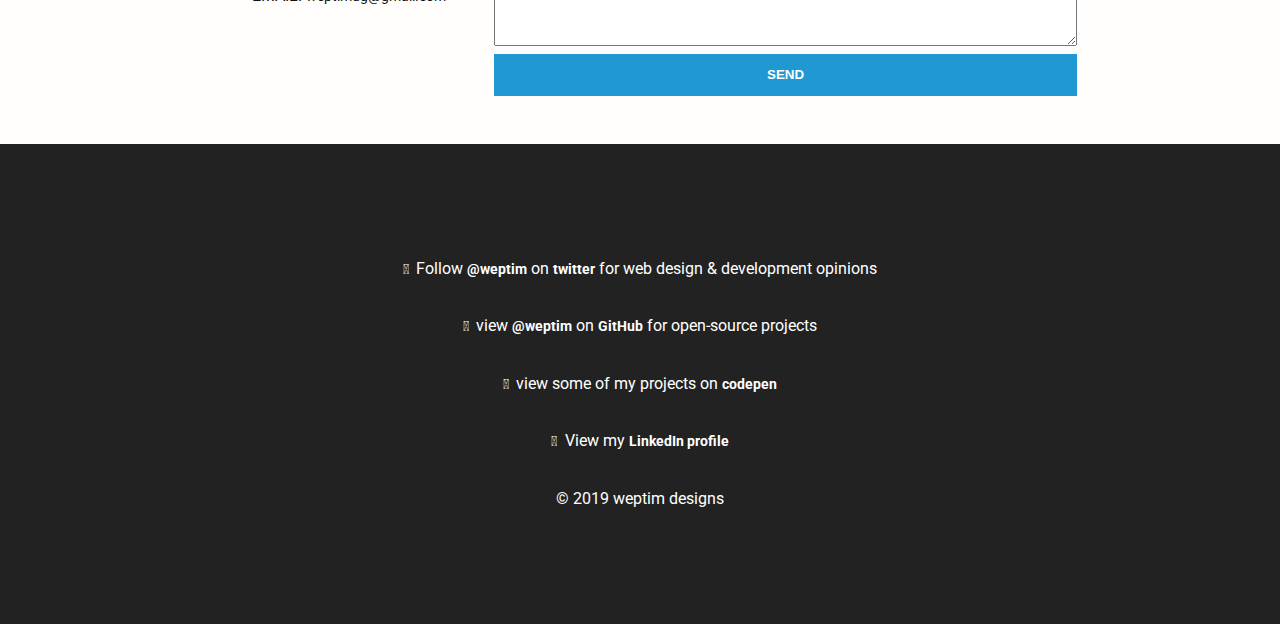
==== commit f8ff82f4: "Update index.html" ====
--- a/index.html
+++ b/index.html
@@ -9,7 +9,7 @@
   <meta name="viewport" content="width=device-width, initial-scale=1, shrink-to-fit=no">
   <meta http-equiv="X-UA-Compatible" content="IE=edge"/>
 <!-- font awesome -->
- <script src="https://kit.fontawesome.com/bcb93d6703.js" crossorigin="anonymous"></script>
+<link rel="stylesheet" href="https://maxcdn.bootstrapcdn.com/font-awesome/4.4.0/css/font-awesome.min.css">
 <!-- css -->
 <link rel="stylesheet" type="text/css" href="./css/style.css">
 <!-- google fonts -->
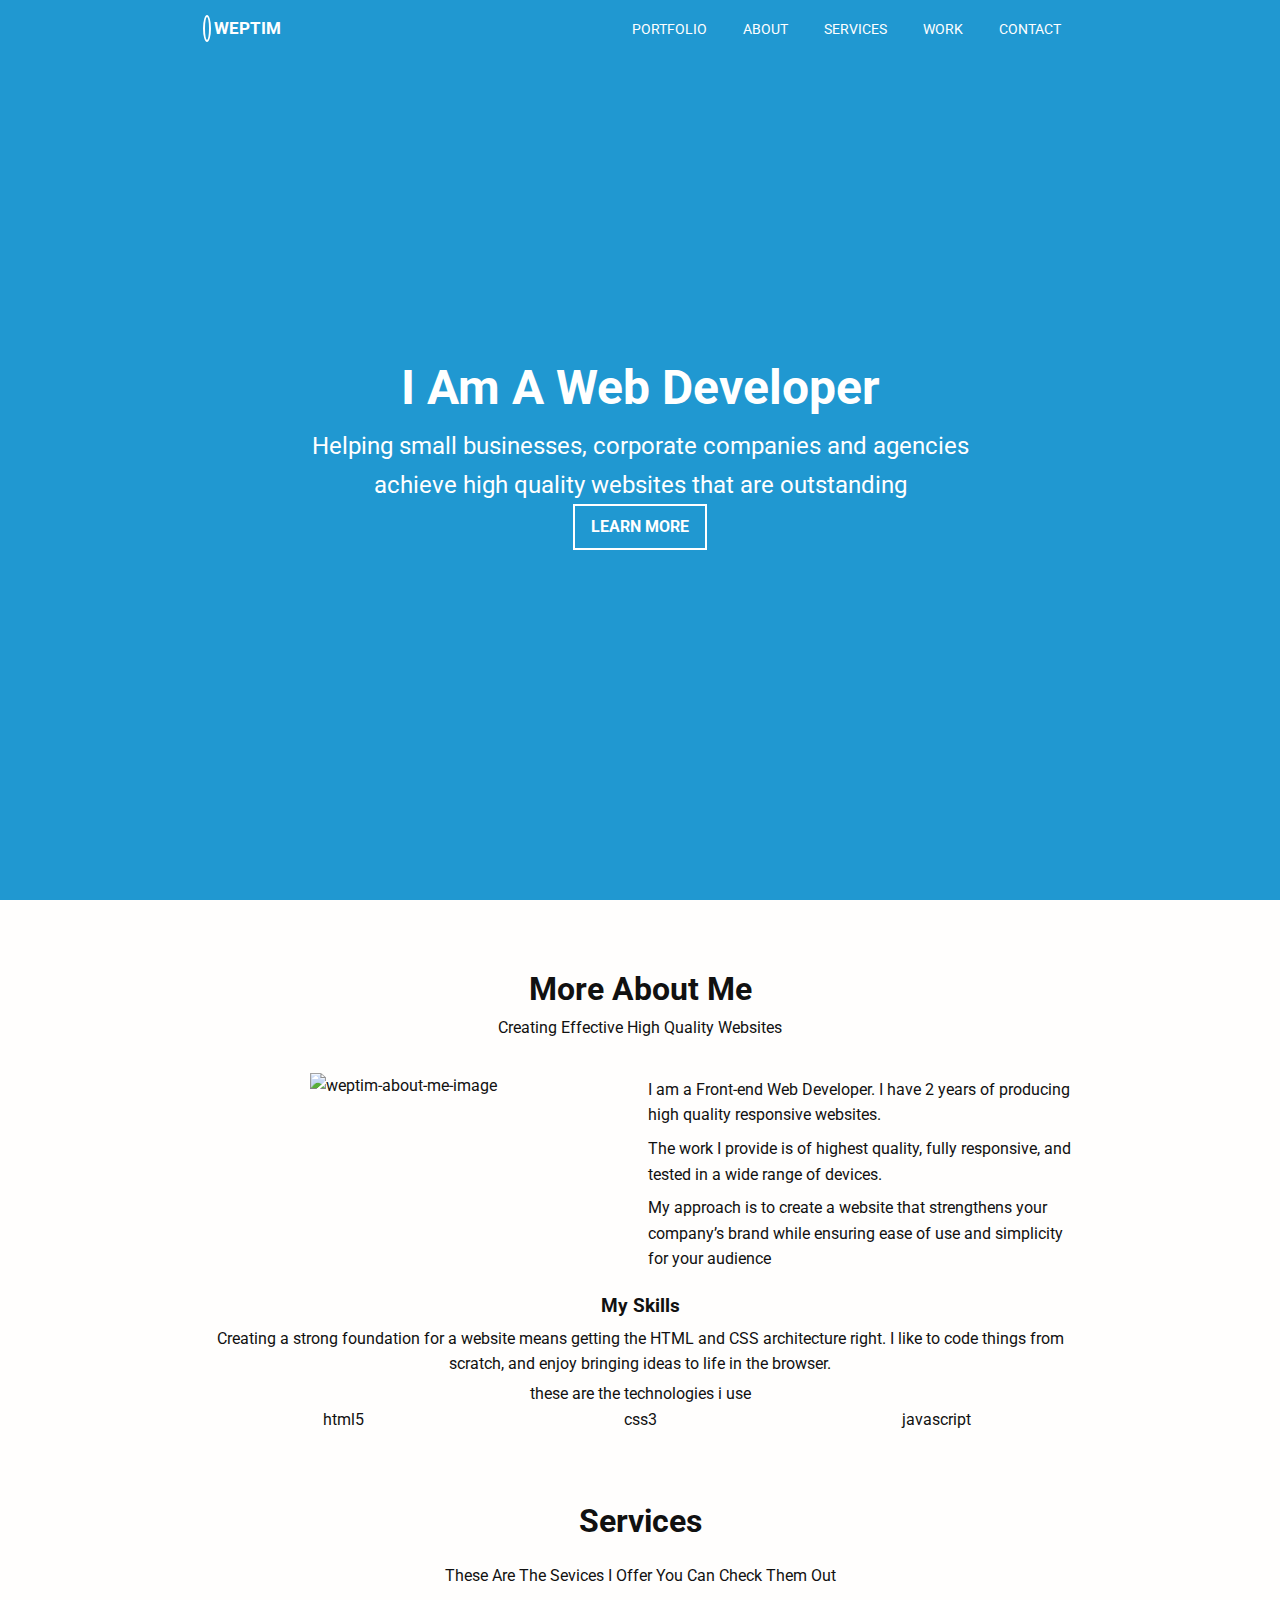
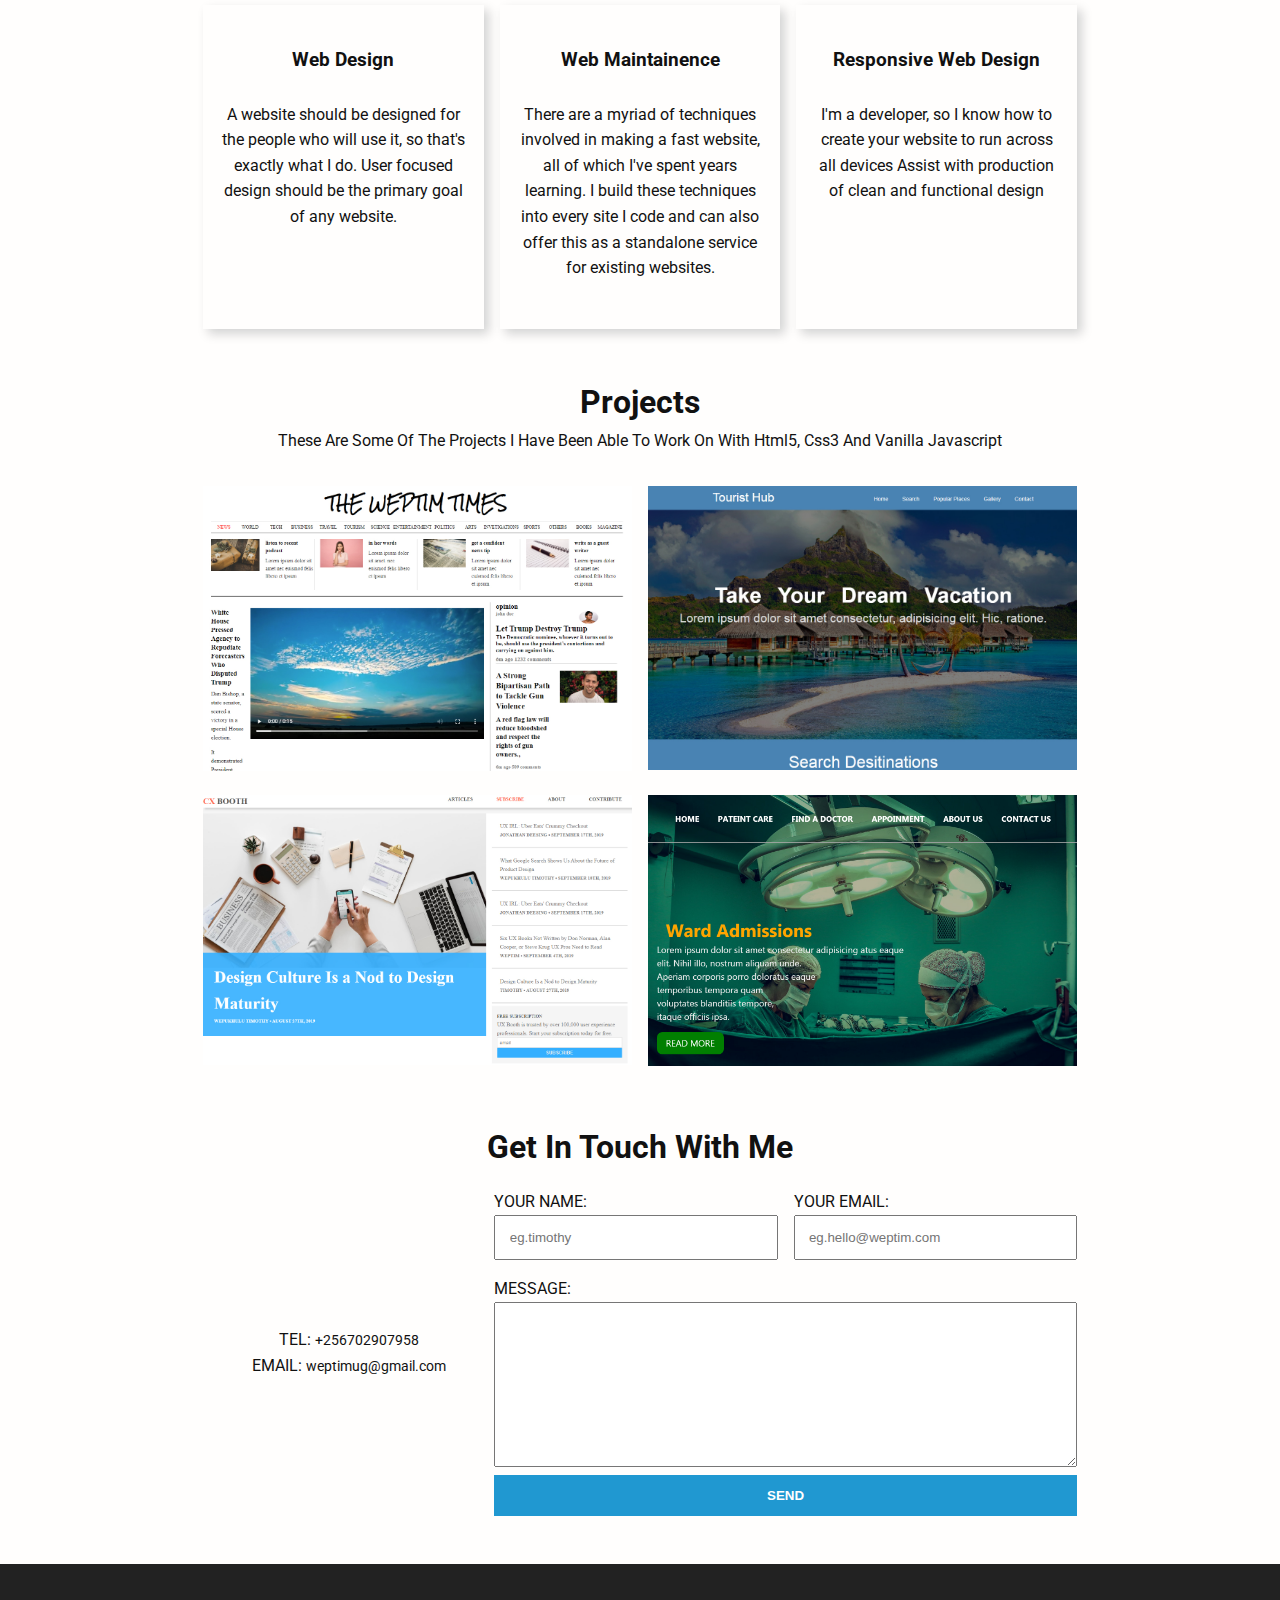
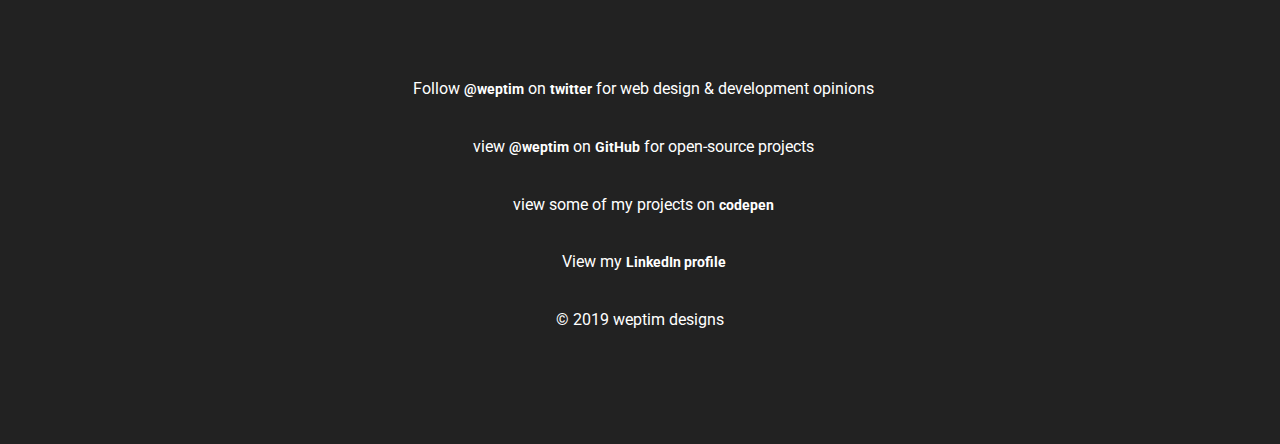
==== commit fb17a8ee: "Update index.html" ====
--- a/index.html
+++ b/index.html
@@ -9,7 +9,7 @@
   <meta name="viewport" content="width=device-width, initial-scale=1, shrink-to-fit=no">
   <meta http-equiv="X-UA-Compatible" content="IE=edge"/>
 <!-- font awesome -->
-<link rel="stylesheet" href="https://maxcdn.bootstrapcdn.com/font-awesome/4.4.0/css/font-awesome.min.css">
+ <script src="https://kit.fontawesome.com/bcb93d6703.js" crossorigin="anonymous"></script>
 <!-- css -->
 <link rel="stylesheet" type="text/css" href="./css/style.css">
 <!-- google fonts -->
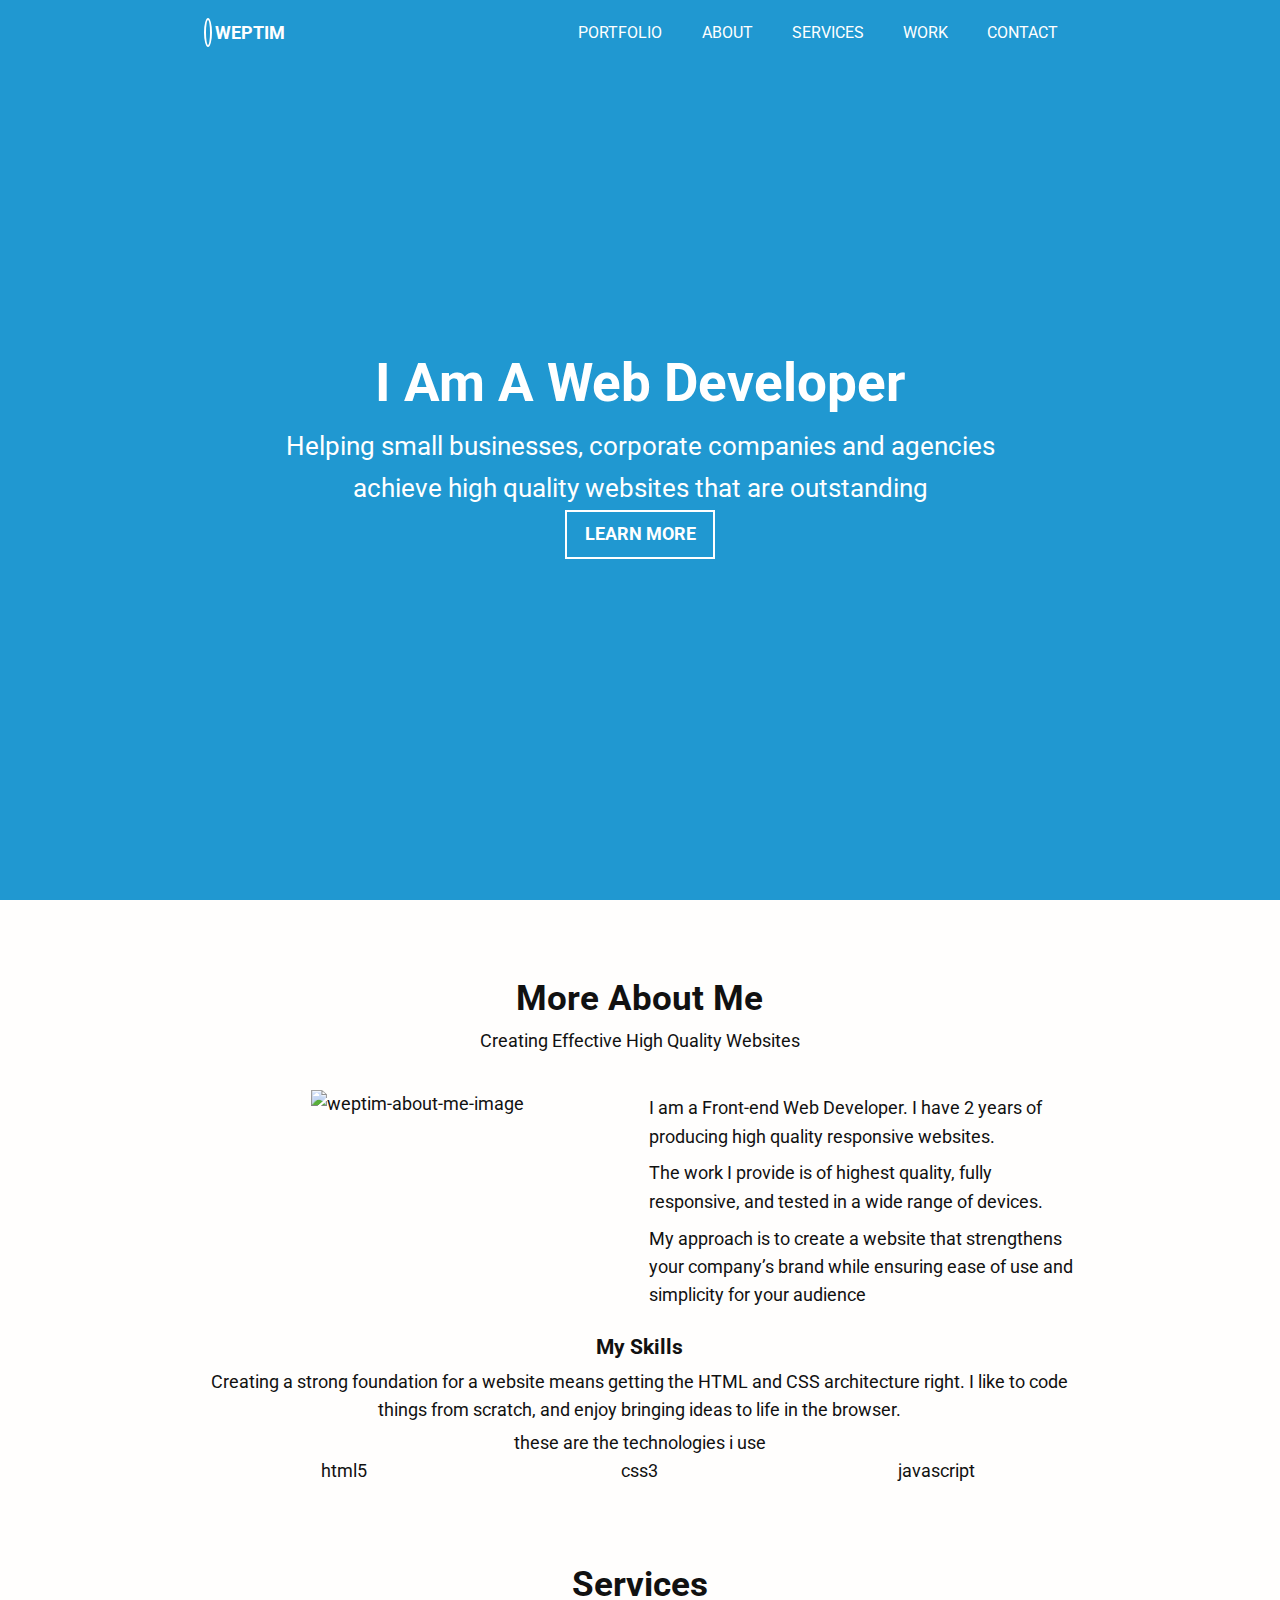
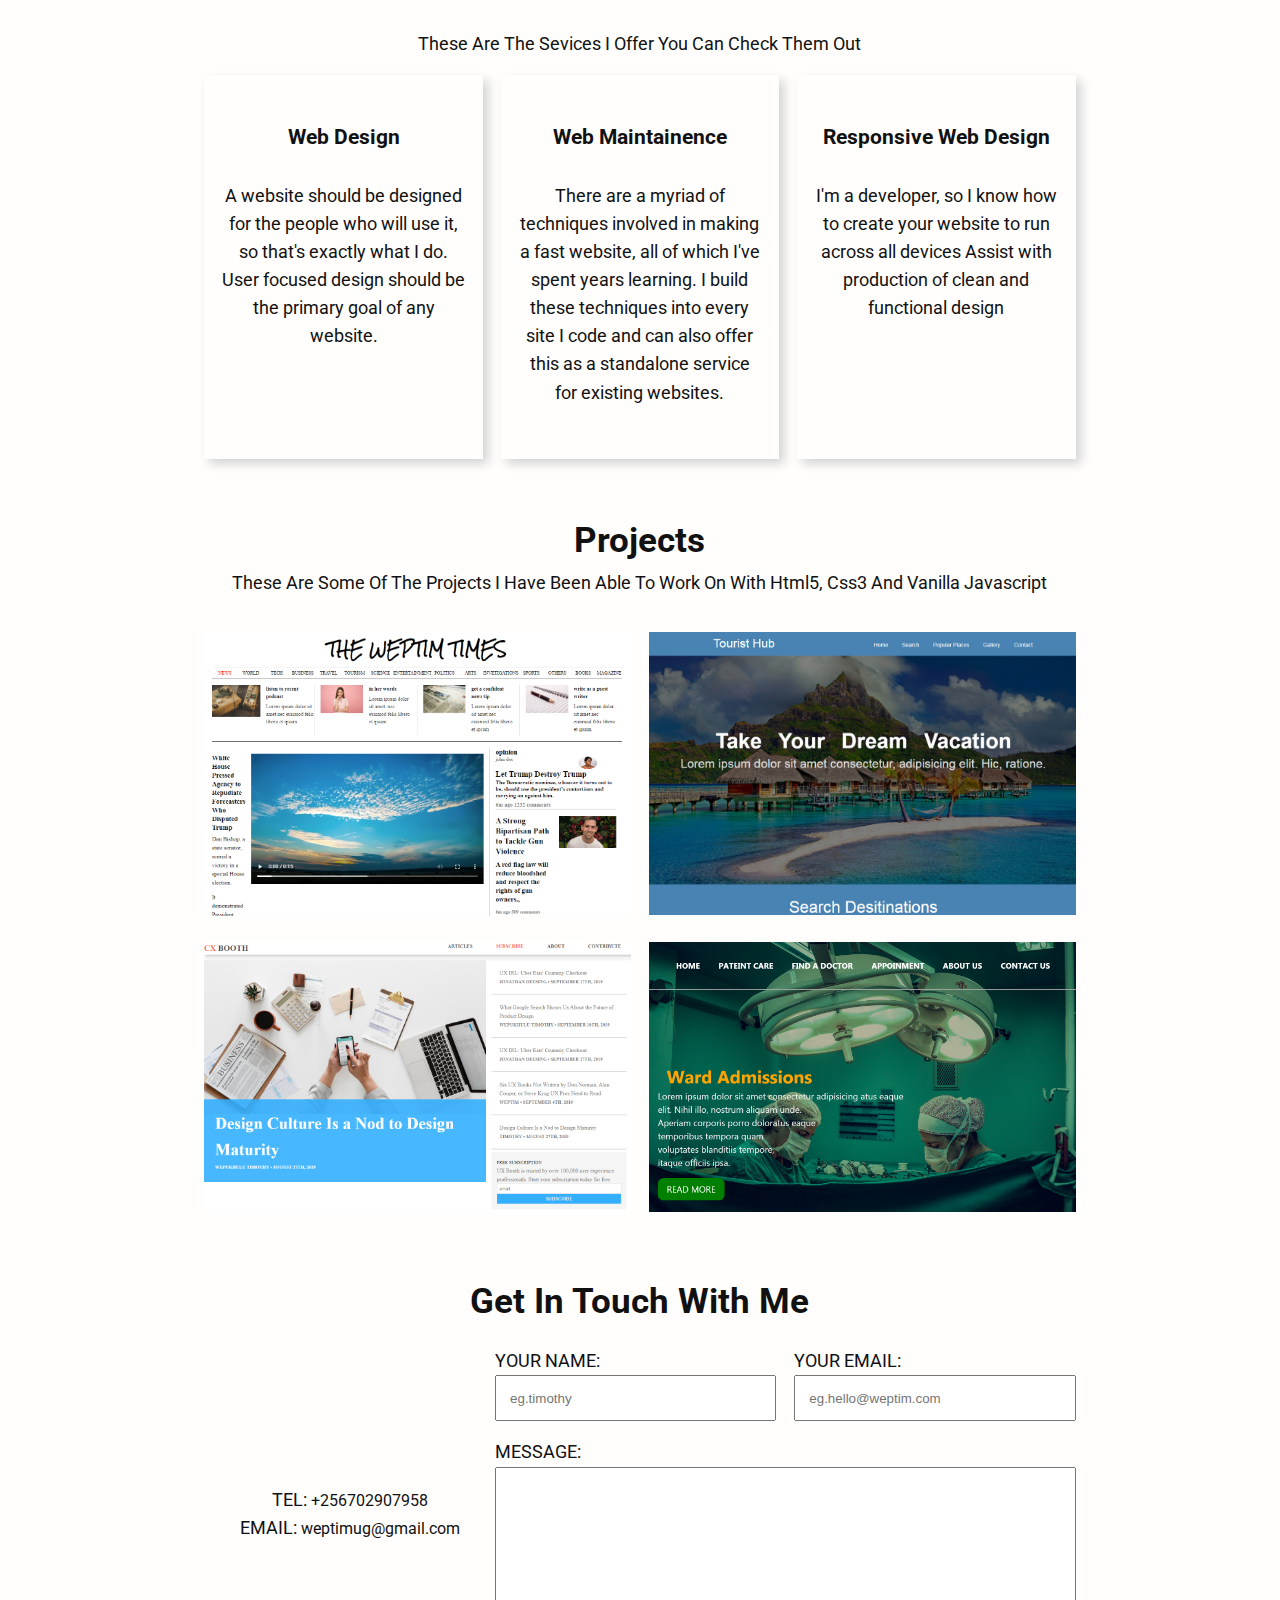
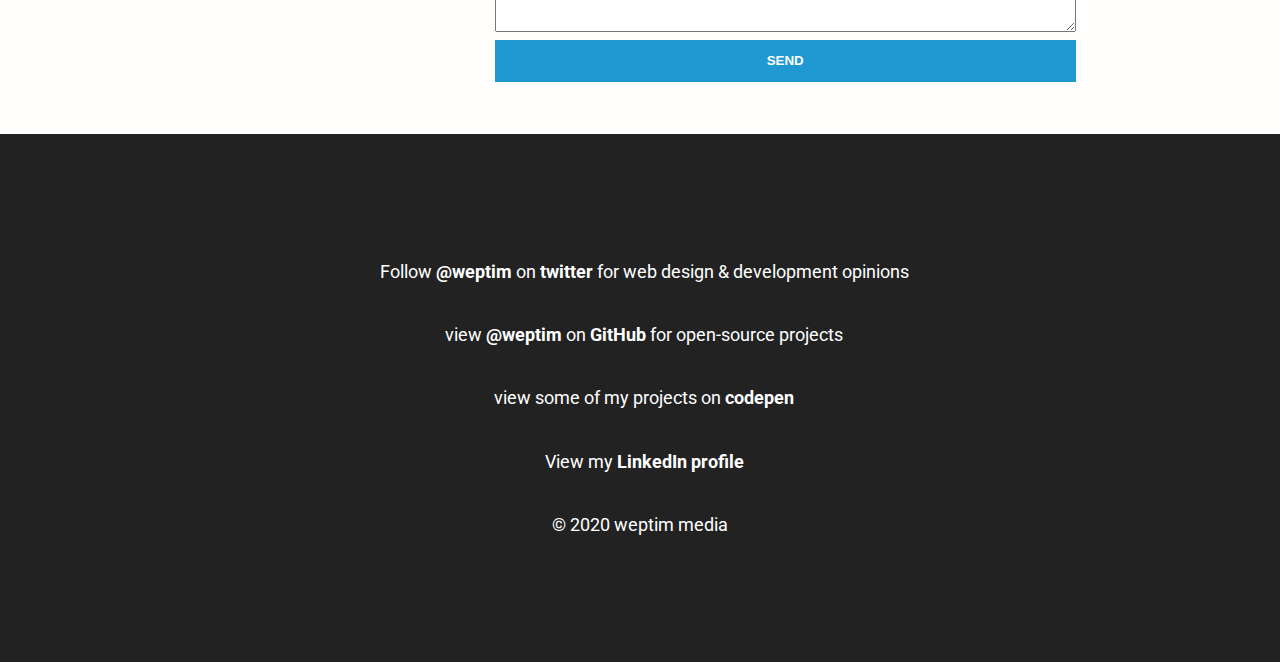
==== commit 69696e69: "Update index.html" ====
--- a/index.html
+++ b/index.html
@@ -194,7 +194,7 @@
 	<p><span><a href="https://ug.linkedin.com/in/wepukhulu-timothy-570289153" target="blank"><i class="fab fa-linkedin fa-1x" style="margin-right:0.5em"></i></a></span>View my <a href="https://ug.linkedin.com/in/wepukhulu-timothy-570289153" target="blank">LinkedIn profile</a></p>
 </div>
 <div class="copy-right">
-	<p>&copy; 2019 weptim designs</p>
+	<p>&copy; 2020 weptim media</p>
 </div>
 
 </div>
--- a/css/style.css
+++ b/css/style.css
@@ -22,6 +22,9 @@
 padding:1em;
 overflow:hidden;
 }
+	#showcase h3 {
+		font-size: 1.5em;
+	}
 img {
 	width: 100%;
 	height: auto;
@@ -185,6 +188,7 @@
 }
 /*showcase*/
 #showcase {
+	padding:1em;
 	background:#2098d1;
 	background-size:cover;
 	background-position: center;
@@ -197,6 +201,7 @@
 	justify-content: center;
 	align-items: center;
 }
+
 /*about*/
 #about {
 	padding-top:4em;
@@ -226,10 +231,12 @@
 	}
 	/*footer */
 	#main-footer a {
+		font-size:1em;
 		color: #fff;
 		font-weight: bold;
 	}
 #main-footer {
+	font-size:1em;
 	background: #222;
 	color: #fff;
 	padding: 5em 1em;
@@ -295,6 +302,7 @@
 height:50vh;
 text-align: center;
 }
+	
 #showcase .btn {
 	border: 1px solid #fff;
 }
@@ -321,6 +329,9 @@
 	}
 	#showcase p {
 		font-size: 1.5em;
+	}
+	body {
+		font-size:1.1em;
 	}
 	.learn-more-btn {
 		transition: background 500ms;
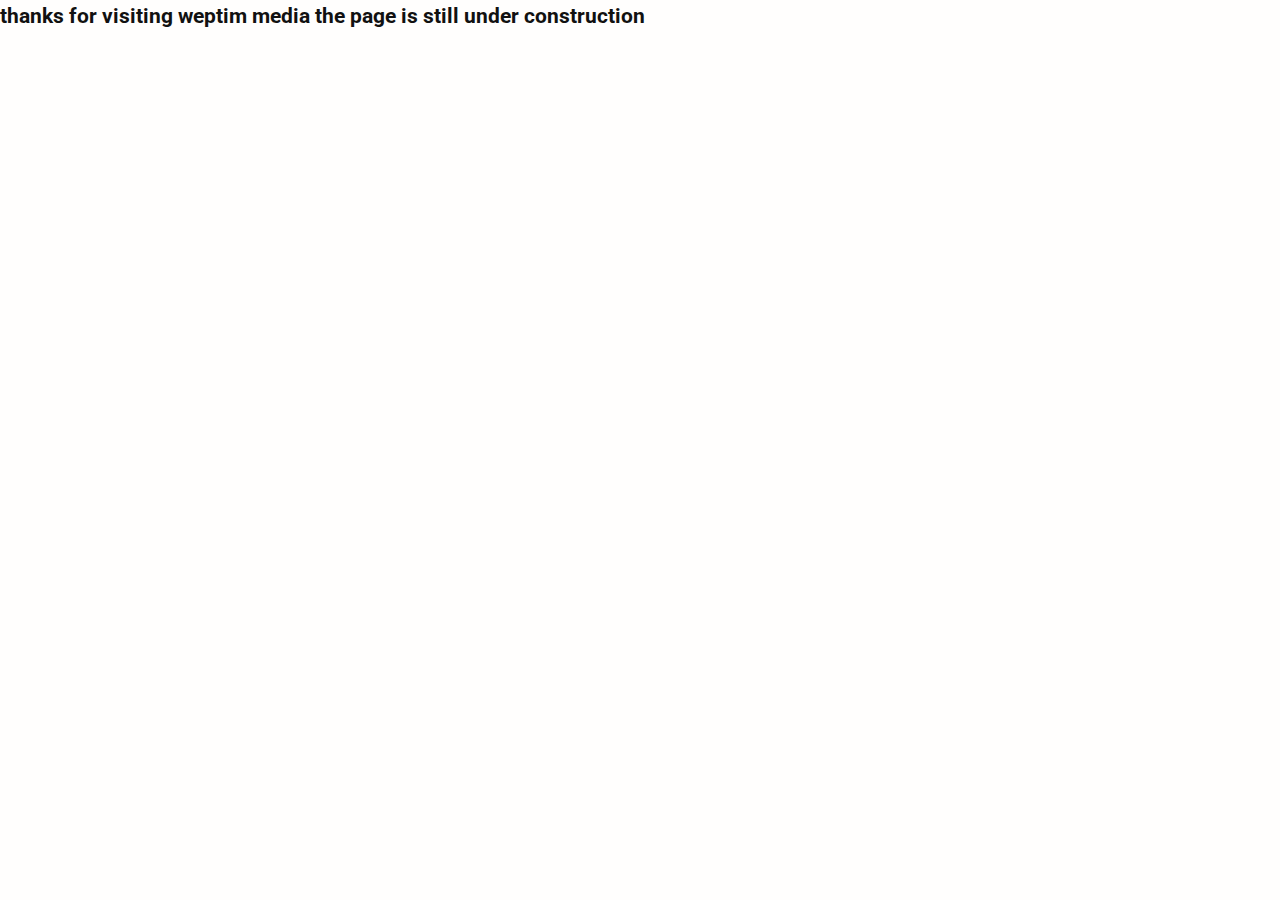
==== commit 61380e3b: "Update index.html" ====
--- a/index.html
+++ b/index.html
@@ -9,7 +9,7 @@
   <meta name="viewport" content="width=device-width, initial-scale=1, shrink-to-fit=no">
   <meta http-equiv="X-UA-Compatible" content="IE=edge"/>
 <!-- font awesome -->
- <script src="https://kit.fontawesome.com/bcb93d6703.js" crossorigin="anonymous"></script>
+ <src="https://kit.fontawesome.com/bcb93d6703.js" crossorigin="anonymous"></script>
 <!-- css -->
 <link rel="stylesheet" type="text/css" href="./css/style.css">
 <!-- google fonts -->
@@ -18,217 +18,6 @@
 	<link rel="shortcut icon" type="image/x-icon" href="/favicon.ico">
 </head>
 <body>
-   <!-- navbar-->
-<nav id="navbar">
-	<div class="container">
-<div class="logo">
-	<a href="#showcase">
-<h3><span class="logo-image"><i class="fas fa-code"></i></span><span class="h3">weptim</span></h3>
-</a>
-</div>
-<span class="drop-down-menu" id="js-toggle-menu">
-   <i class="fas fa-bars"></i>
-</span>
-<ul class="menu-list">
-<li><a href="#showcase">portfolio</a></li>
-<li><a href="#about">about</a></li>
-<li><a href="#services">services</a></li>
-<li><a href="#work">work</a></li>
-<li><a href="#contact">contact</a></li>
-</ul>
-</div>
-</nav>
-<!-- header -->
-<header id="showcase">
-<h3>I Am A Web Developer</h3>
-<p>Helping small businesses, corporate companies and agencies</p>
-<p> achieve high quality websites that are outstanding</p>
-<a href="#about" class="learn-more-btn btn">learn more</a>
-</header>
-<!-- about -->
-<section id="about">
-	<div class="container">
-<div class="bleed title">
-<h3> more about me </h3>
-<p>creating effective high quality websites</p>
-</div>
-<article>
-<img src="./images/testone.jpg" alt="weptim-about-me-image">
-</article>
-<article class="about-me-introduction">
-<p class="lead"> I am a Front-end Web Developer. I have 2 years of producing high quality responsive websites.</p>
-<p class="lead">The work I provide is of highest quality, fully responsive, and tested in a wide range of devices.</p>
-<p class="lead">My approach is to create a website that strengthens your company’s brand while ensuring ease of use and simplicity for your audience</p>
-</article>
-<article class="about-me-skills-bleed bleed">
-<h3>My Skills</h3>
-<p class="lead">Creating a strong foundation for a website means getting the HTML and CSS architecture right. I like to code things from scratch, and enjoy bringing ideas to life in the browser.</p>
-	<p>these are the technologies i use</p>
-<div class="what-i-use">
-		<div>
-			<p>html5</p>
-<i class="fab fa-html5 fa-2x" style="color:orange;"></i>
-		</div>
-		<div>
-			<p>css3</p>
-			<i class="fab fa-css3 fa-2x" style="color:#2098d1;"></i>
-		</div>
-		<div>
-			<p>javascript</p>
-			<i class="fab fa-js-square fa-2x" style="color:#F0DB4F;"></i>
-		</div>	
-</div>
-	</article>
-	</div>
-</section>
-<!-- services -->
-<section id="services">
-	<div class="container">
-		<div class="bleed title">
-<h3 class="bleed">services</h3>
-<p>these are the sevices i offer you can check them out</p>
-</div>
-<article class="webdesign">
-<h3>web design</h3>
-<i class="fas fa-desktop fa-5x icon"></i>
-<div class="desc">
-A website should be designed for the people who will use it, so that's exactly what I do. User focused design should be the primary goal of any website.
-</div>
-</article>
-<article class="web-maintainence">
-<h3>web maintainence</h3>
-<i class="fas fa-edit fa-5x icon"></i>
-<div class="desc"> There are a myriad of techniques involved in making a fast website, all of which I've spent years learning. I build these techniques into every site I code and can also offer this as a standalone service for existing websites.
-</div>
-</article>
-<article class="responsive web design">
-<h3>responsive web design</h3>
-<i class="fas fa-mobile-alt fa-5x icon"></i>
-<div class="desc">
-I'm a developer, so I know how to create your website to run across all devices
-Assist with production of clean and functional design
-</div>
-</article>
-	</div>
-</section>
-<!-- projects -->
-<section id="work">
-	<div class="container">
-		<div class="bleed title">
-<h3>projects</h3>
-<p>these are some of the projects i have been able to work on with html5, css3 and vanilla javascript</p>
-</div>
-<!-- project one -->
-<article class="project-one">
-<a href="https://codepen.io/weptim/full/mdbBEVB" target="_blank">
-<img src="./images/projectthree.jpg" alt="project-one-image">
-</a>
-</article>
-<!-- project two -->
-<article class="project-two">
-<a href="https://codepen.io/weptim/full/eQOyVN" target="_blank">
-<img src="./images/projectwo.jpg" alt="project-two-image">
-</a>
-</article>
-<!-- project three -->
-<article class="project-three">
-<a href="https://codepen.io/weptim/full/aboXvxz" target="_blank">
-<img src="./images/projectfour.jpg" alt="project-one-image">
-</a>
-</article>
-<!-- project four -->
-<article class="project-four">
-<a href="https://codepen.io/weptim/full/QZRZGM" target="_blank">
-<img src="./images/project-image.jpg" alt="project-four-image">
-</a>
-</article>
-	</div>
-</section>
-<!-- conact -->
-<section id="contact">
-	<div class="container">
-<div class="contact-content bleed title">
-<h3>get in touch with me</h3>
-</div>
-<div class="flex-in-the-middle">
-	<div>
-		<span><i class="fas fa-phone fa-2x"></i></span>
-	<p>TEL: <a href="tel:+256702907958">+256702907958</a></p>
-</div>
-<div>
-	<span><i class="far fa-envelope fa-2x"></i></span>
-	<p>EMAIL: <a href="mailto:weptimug@gmail.com">weptimug@gmail.com</a></p>
-</div>
-	</div>
-<form id="contact-form" action="POST" data-netlify="true">
-	<div>
-<label>your name:</label>
-<input type="text" class="username" name="username" placeholder="eg.timothy" required>
-</div>
-<div>
-<label>your email:</label>
-<input type="email" class="useremail" name="email" placeholder="eg.hello@weptim.com" required>
-</div>
-<div class="bleed">
-<label>message:</label>
-<textarea name="message" id="msg" required></textarea>
-	<p class="validateMsg"></p>
-<input type="submit" value="send" class="btn">
-</div>
-</form>
-	</div>
-</section>
-<!-- footer -->
-<footer id="main-footer">
-	<div class="container">
-<div>
-	<p><span> <a href="https://twitter.com/weptim" class="links" target="blank"><i class="fab fa-twitter fa-1x" style="margin-right:0.5em"></i></a></span>Follow <a href="https://twitter.com/weptim" class="links" target="blank">@weptim</a> on  <a href="https://twitter.com/weptim" class="links" target="blank">twitter</a> for web design & development opinions</p>
-</div>
-<div>
-	<p> <span><a href="https://github.com/weptim" target="blank"><i class="fab fa-github fa-1x" style="margin-right:0.5em"></i></a></span>view <a href="https://github.com/weptim" target="blank">@weptim</a> on <a href="https://github.com/weptim" target="blank">GitHub</a> for open-source projects</p>
-</div>
-<div>
-<p><span><a href="https://codepen.io/weptim" target="blank" class="links"><i class="	fab fa-codepen fa-1x" style="margin-right:0.5em"></i></a></span>view some of my projects on <a href="https://codepen.io/weptim" target="blank" class="links">codepen</a></p>
-</div>
-<div>
-	<p><span><a href="https://ug.linkedin.com/in/wepukhulu-timothy-570289153" target="blank"><i class="fab fa-linkedin fa-1x" style="margin-right:0.5em"></i></a></span>View my <a href="https://ug.linkedin.com/in/wepukhulu-timothy-570289153" target="blank">LinkedIn profile</a></p>
-</div>
-<div class="copy-right">
-	<p>&copy; 2020 weptim media</p>
-</div>
-
-</div>
-</footer>
-<!-- javascript -->
-<script>
-	let showMenu = document.querySelector("#js-toggle-menu");
-showMenu.addEventListener("click", runEvent);
-function runEvent(){
-	var menu = document.querySelector(".menu-list");
-if (menu.style.display === "block") {
-	menu.style.display = "none";
-}else {
-menu.style.display = "block";	
-}
-}
-	//form 
-	var form = document.querySelector("#contact-form");
-	form.addEventListener("submit", validateForm);
-	function validateForm(e){
-		e.preventDefault;
-		var name = document.querySelector(".username").value;
-		var email = document.querySelector(".useremail").value;
-		var msg = document.querySelector("#msg").value;
-		var validateMsg = document.querySelector(".validateMsg");
-		validateMsg.style.color = "red";
-		if(name === "" || email === ""){
-			validateMsg.textContent = "you can't leave this blank";
-			return false;
-		}else {
-			validateMsg.style.display = "none";
-			return true;
-		}
-	}
-</script>
+   <h3>thanks for visiting weptim media the page is still under construction<h3>
 </body>
 </html>
